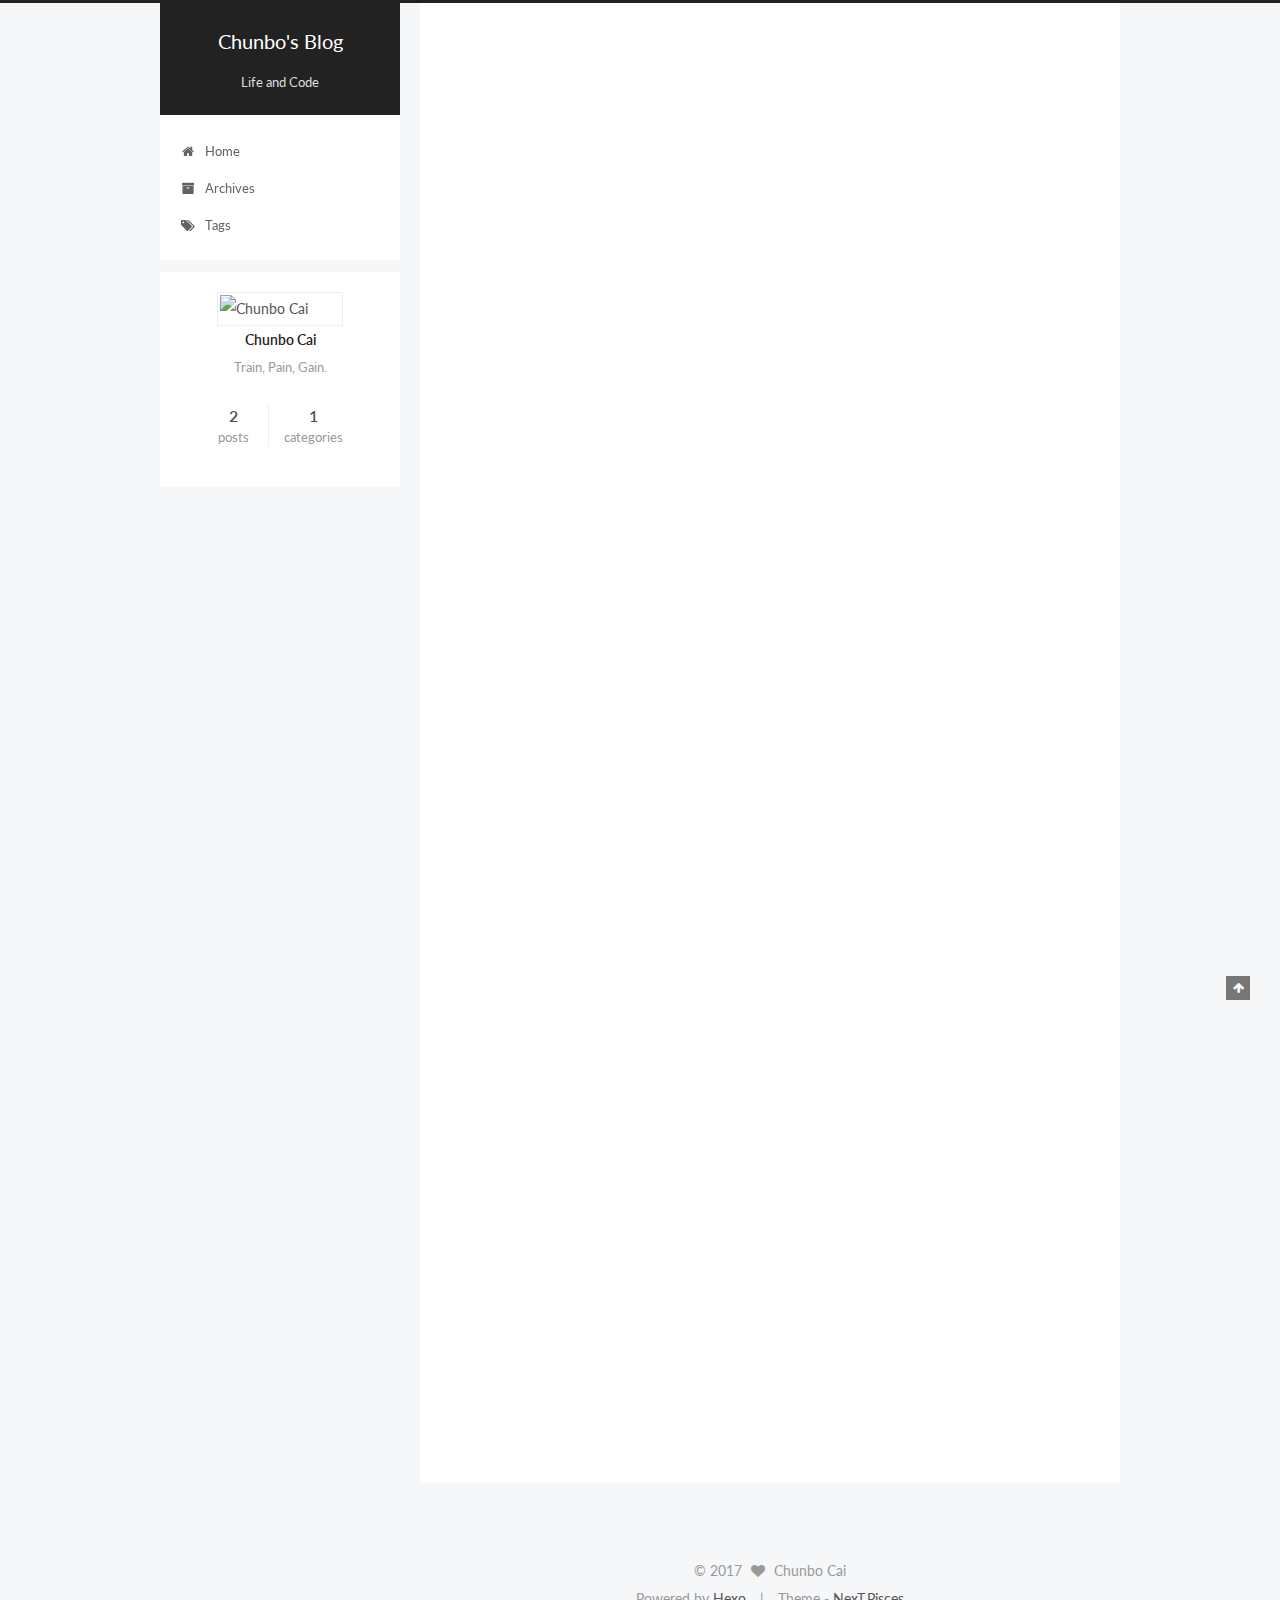
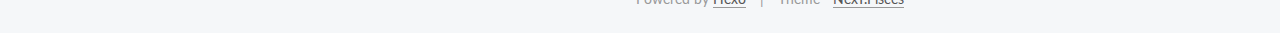
==== index.html @ be160023 "Site updated: 2017-03-12 15:28:43" ====
<!doctype html>



  


<html class="theme-next pisces use-motion" lang="en">
<head>
  <meta charset="UTF-8"/>
<meta http-equiv="X-UA-Compatible" content="IE=edge" />
<meta name="viewport" content="width=device-width, initial-scale=1, maximum-scale=1"/>



<meta http-equiv="Cache-Control" content="no-transform" />
<meta http-equiv="Cache-Control" content="no-siteapp" />















  
  
  <link href="/lib/fancybox/source/jquery.fancybox.css?v=2.1.5" rel="stylesheet" type="text/css" />




  
  
  
  

  
    
    
  

  

  

  

  

  
    
    
    <link href="//fonts.googleapis.com/css?family=Lato:300,300italic,400,400italic,700,700italic&subset=latin,latin-ext" rel="stylesheet" type="text/css">
  






<link href="/lib/font-awesome/css/font-awesome.min.css?v=4.6.2" rel="stylesheet" type="text/css" />

<link href="/css/main.css?v=5.1.0" rel="stylesheet" type="text/css" />


  <meta name="keywords" content="Hexo, NexT" />








  <link rel="shortcut icon" type="image/x-icon" href="/favicon.ico?v=5.1.0" />






<meta name="description" content="Train, Pain, Gain.">
<meta property="og:type" content="website">
<meta property="og:title" content="Chunbo's Blog">
<meta property="og:url" content="git@github.com:chunbos/chunbos.github.io.git/index.html">
<meta property="og:site_name" content="Chunbo's Blog">
<meta property="og:description" content="Train, Pain, Gain.">
<meta name="twitter:card" content="summary">
<meta name="twitter:title" content="Chunbo's Blog">
<meta name="twitter:description" content="Train, Pain, Gain.">



<script type="text/javascript" id="hexo.configurations">
  var NexT = window.NexT || {};
  var CONFIG = {
    root: '/',
    scheme: 'Pisces',
    sidebar: {"position":"left","display":"post","offset":12,"offset_float":0,"b2t":false,"scrollpercent":false},
    fancybox: true,
    motion: true,
    duoshuo: {
      userId: '0',
      author: 'Author'
    },
    algolia: {
      applicationID: '',
      apiKey: '',
      indexName: '',
      hits: {"per_page":10},
      labels: {"input_placeholder":"Search for Posts","hits_empty":"We didn't find any results for the search: ${query}","hits_stats":"${hits} results found in ${time} ms"}
    }
  };
</script>



  <link rel="canonical" href="git@github.com:chunbos/chunbos.github.io.git/"/>





  <title> Chunbo's Blog </title>
</head>

<body itemscope itemtype="http://schema.org/WebPage" lang="en">

  














  
  
    
  

  <div class="container one-collumn sidebar-position-left 
   page-home 
 ">
    <div class="headband"></div>

    <header id="header" class="header" itemscope itemtype="http://schema.org/WPHeader">
      <div class="header-inner"><div class="site-brand-wrapper">
  <div class="site-meta ">
    

    <div class="custom-logo-site-title">
      <a href="/"  class="brand" rel="start">
        <span class="logo-line-before"><i></i></span>
        <span class="site-title">Chunbo's Blog</span>
        <span class="logo-line-after"><i></i></span>
      </a>
    </div>
      
        <p class="site-subtitle">Life and Code</p>
      
  </div>

  <div class="site-nav-toggle">
    <button>
      <span class="btn-bar"></span>
      <span class="btn-bar"></span>
      <span class="btn-bar"></span>
    </button>
  </div>
</div>

<nav class="site-nav">
  

  
    <ul id="menu" class="menu">
      
        
        <li class="menu-item menu-item-home">
          <a href="/" rel="section">
            
              <i class="menu-item-icon fa fa-fw fa-home"></i> <br />
            
            Home
          </a>
        </li>
      
        
        <li class="menu-item menu-item-archives">
          <a href="/archives" rel="section">
            
              <i class="menu-item-icon fa fa-fw fa-archive"></i> <br />
            
            Archives
          </a>
        </li>
      
        
        <li class="menu-item menu-item-tags">
          <a href="/tags" rel="section">
            
              <i class="menu-item-icon fa fa-fw fa-tags"></i> <br />
            
            Tags
          </a>
        </li>
      

      
    </ul>
  

  
</nav>



 </div>
    </header>

    <main id="main" class="main">
      <div class="main-inner">
        <div class="content-wrap">
          <div id="content" class="content">
            
  <section id="posts" class="posts-expand">
    
      

  

  
  
  

  <article class="post post-type-normal " itemscope itemtype="http://schema.org/Article">
    <link itemprop="mainEntityOfPage" href="git@github.com:chunbos/chunbos.github.io.git/2017/03/11/hello/">

    <span hidden itemprop="author" itemscope itemtype="http://schema.org/Person">
      <meta itemprop="name" content="Chunbo Cai">
      <meta itemprop="description" content="">
      <meta itemprop="image" content="https://ooo.0o0.ooo/2017/03/12/58c4f03926386.jpg">
    </span>

    <span hidden itemprop="publisher" itemscope itemtype="http://schema.org/Organization">
      <meta itemprop="name" content="Chunbo's Blog">
    </span>

    
      <header class="post-header">

        
        
          <h1 class="post-title" itemprop="name headline">
            
            
              
                
                <a class="post-title-link" href="/2017/03/11/hello/" itemprop="url">
                  hello
                </a>
              
            
          </h1>
        

        <div class="post-meta">
          <span class="post-time">
            
              <span class="post-meta-item-icon">
                <i class="fa fa-calendar-o"></i>
              </span>
              
                <span class="post-meta-item-text">Posted on</span>
              
              <time title="Post created" itemprop="dateCreated datePublished" datetime="2017-03-11T21:21:13+08:00">
                2017-03-11
              </time>
            

            

            
          </span>

          
            <span class="post-category" >
            
              <span class="post-meta-divider">|</span>
            
              <span class="post-meta-item-icon">
                <i class="fa fa-folder-o"></i>
              </span>
              
                <span class="post-meta-item-text">In</span>
              
              
                <span itemprop="about" itemscope itemtype="http://schema.org/Thing">
                  <a href="/categories/2017（默认分类）/" itemprop="url" rel="index">
                    <span itemprop="name">2017（默认分类）</span>
                  </a>
                </span>

                
                
              
            </span>
          

          
            
              <span class="post-comments-count">
                <span class="post-meta-divider">|</span>
                <span class="post-meta-item-icon">
                  <i class="fa fa-comment-o"></i>
                </span>
                <a href="/2017/03/11/hello/#comments" itemprop="discussionUrl">
                  <span class="post-comments-count ds-thread-count" data-thread-key="2017/03/11/hello/" itemprop="commentCount"></span>
                </a>
              </span>
            
          

          
          

          

          

          

        </div>
      </header>
    


    <div class="post-body" itemprop="articleBody">

      
      

      
        
          今天是我搭建自己博客的第一天，请多多关注我哟！
          <!--noindex-->
          <div class="post-button text-center">
            <a class="btn" href="/2017/03/11/hello/">
              Read more &raquo;
            </a>
          </div>
          <!--/noindex-->
        
      
    </div>

    <div>
      
    </div>

    <div>
      
    </div>


    <footer class="post-footer">
      

      

      

      
      
        <div class="post-eof"></div>
      
    </footer>
  </article>


    
      

  

  
  
  

  <article class="post post-type-normal " itemscope itemtype="http://schema.org/Article">
    <link itemprop="mainEntityOfPage" href="git@github.com:chunbos/chunbos.github.io.git/2017/03/11/hello-world/">

    <span hidden itemprop="author" itemscope itemtype="http://schema.org/Person">
      <meta itemprop="name" content="Chunbo Cai">
      <meta itemprop="description" content="">
      <meta itemprop="image" content="https://ooo.0o0.ooo/2017/03/12/58c4f03926386.jpg">
    </span>

    <span hidden itemprop="publisher" itemscope itemtype="http://schema.org/Organization">
      <meta itemprop="name" content="Chunbo's Blog">
    </span>

    
      <header class="post-header">

        
        
          <h1 class="post-title" itemprop="name headline">
            
            
              
                
                <a class="post-title-link" href="/2017/03/11/hello-world/" itemprop="url">
                  Hello World
                </a>
              
            
          </h1>
        

        <div class="post-meta">
          <span class="post-time">
            
              <span class="post-meta-item-icon">
                <i class="fa fa-calendar-o"></i>
              </span>
              
                <span class="post-meta-item-text">Posted on</span>
              
              <time title="Post created" itemprop="dateCreated datePublished" datetime="2017-03-11T20:19:27+08:00">
                2017-03-11
              </time>
            

            

            
          </span>

          

          
            
              <span class="post-comments-count">
                <span class="post-meta-divider">|</span>
                <span class="post-meta-item-icon">
                  <i class="fa fa-comment-o"></i>
                </span>
                <a href="/2017/03/11/hello-world/#comments" itemprop="discussionUrl">
                  <span class="post-comments-count ds-thread-count" data-thread-key="2017/03/11/hello-world/" itemprop="commentCount"></span>
                </a>
              </span>
            
          

          
          

          

          

          

        </div>
      </header>
    


    <div class="post-body" itemprop="articleBody">

      
      

      
        
          
            <p>Welcome to <a href="https://hexo.io/" target="_blank" rel="external">Hexo</a>! This is your very first post. Check <a href="https://hexo.io/docs/" target="_blank" rel="external">documentation</a> for more info. If you get any problems when using Hexo, you can find the answer in <a href="https://hexo.io/docs/troubleshooting.html" target="_blank" rel="external">troubleshooting</a> or you can ask me on <a href="https://github.com/hexojs/hexo/issues" target="_blank" rel="external">GitHub</a>.</p>
<h2 id="Quick-Start"><a href="#Quick-Start" class="headerlink" title="Quick Start"></a>Quick Start</h2><h3 id="Create-a-new-post"><a href="#Create-a-new-post" class="headerlink" title="Create a new post"></a>Create a new post</h3><figure class="highlight bash"><table><tr><td class="gutter"><pre><div class="line">1</div></pre></td><td class="code"><pre><div class="line">$ hexo new <span class="string">"My New Post"</span></div></pre></td></tr></table></figure>
<p>More info: <a href="https://hexo.io/docs/writing.html" target="_blank" rel="external">Writing</a></p>
<h3 id="Run-server"><a href="#Run-server" class="headerlink" title="Run server"></a>Run server</h3><figure class="highlight bash"><table><tr><td class="gutter"><pre><div class="line">1</div></pre></td><td class="code"><pre><div class="line">$ hexo server</div></pre></td></tr></table></figure>
<p>More info: <a href="https://hexo.io/docs/server.html" target="_blank" rel="external">Server</a></p>
<h3 id="Generate-static-files"><a href="#Generate-static-files" class="headerlink" title="Generate static files"></a>Generate static files</h3><figure class="highlight bash"><table><tr><td class="gutter"><pre><div class="line">1</div></pre></td><td class="code"><pre><div class="line">$ hexo generate</div></pre></td></tr></table></figure>
<p>More info: <a href="https://hexo.io/docs/generating.html" target="_blank" rel="external">Generating</a></p>
<h3 id="Deploy-to-remote-sites"><a href="#Deploy-to-remote-sites" class="headerlink" title="Deploy to remote sites"></a>Deploy to remote sites</h3><figure class="highlight bash"><table><tr><td class="gutter"><pre><div class="line">1</div></pre></td><td class="code"><pre><div class="line">$ hexo deploy</div></pre></td></tr></table></figure>
<p>More info: <a href="https://hexo.io/docs/deployment.html" target="_blank" rel="external">Deployment</a></p>

          
        
      
    </div>

    <div>
      
    </div>

    <div>
      
    </div>


    <footer class="post-footer">
      

      

      

      
      
        <div class="post-eof"></div>
      
    </footer>
  </article>


    
  </section>

  

          
          </div>
          


          

        </div>
        
          
  
  <div class="sidebar-toggle">
    <div class="sidebar-toggle-line-wrap">
      <span class="sidebar-toggle-line sidebar-toggle-line-first"></span>
      <span class="sidebar-toggle-line sidebar-toggle-line-middle"></span>
      <span class="sidebar-toggle-line sidebar-toggle-line-last"></span>
    </div>
  </div>

  <aside id="sidebar" class="sidebar">
    <div class="sidebar-inner">

      

      

      <section class="site-overview sidebar-panel sidebar-panel-active">
        <div class="site-author motion-element" itemprop="author" itemscope itemtype="http://schema.org/Person">
          <img class="site-author-image" itemprop="image"
               src="https://ooo.0o0.ooo/2017/03/12/58c4f03926386.jpg"
               alt="Chunbo Cai" />
          <p class="site-author-name" itemprop="name">Chunbo Cai</p>
           
              <p class="site-description motion-element" itemprop="description">Train, Pain, Gain.</p>
          
        </div>
        <nav class="site-state motion-element">

          
            <div class="site-state-item site-state-posts">
              <a href="/archives">
                <span class="site-state-item-count">2</span>
                <span class="site-state-item-name">posts</span>
              </a>
            </div>
          

          
            
            
            <div class="site-state-item site-state-categories">
              
                <span class="site-state-item-count">1</span>
                <span class="site-state-item-name">categories</span>
              
            </div>
          

          

        </nav>

        

        <div class="links-of-author motion-element">
          
        </div>

        
        

        
        

        


      </section>

      

      

    </div>
  </aside>


        
      </div>
    </main>

    <footer id="footer" class="footer">
      <div class="footer-inner">
        <div class="copyright" >
  
  &copy; 
  <span itemprop="copyrightYear">2017</span>
  <span class="with-love">
    <i class="fa fa-heart"></i>
  </span>
  <span class="author" itemprop="copyrightHolder">Chunbo Cai</span>
</div>


<div class="powered-by">
  Powered by <a class="theme-link" href="https://hexo.io">Hexo</a>
</div>

<div class="theme-info">
  Theme -
  <a class="theme-link" href="https://github.com/iissnan/hexo-theme-next">
    NexT.Pisces
  </a>
</div>


        

        
      </div>
    </footer>

    
      <div class="back-to-top">
        <i class="fa fa-arrow-up"></i>
        
      </div>
    
    
  </div>

  

<script type="text/javascript">
  if (Object.prototype.toString.call(window.Promise) !== '[object Function]') {
    window.Promise = null;
  }
</script>









  




  
  <script type="text/javascript" src="/lib/jquery/index.js?v=2.1.3"></script>

  
  <script type="text/javascript" src="/lib/fastclick/lib/fastclick.min.js?v=1.0.6"></script>

  
  <script type="text/javascript" src="/lib/jquery_lazyload/jquery.lazyload.js?v=1.9.7"></script>

  
  <script type="text/javascript" src="/lib/velocity/velocity.min.js?v=1.2.1"></script>

  
  <script type="text/javascript" src="/lib/velocity/velocity.ui.min.js?v=1.2.1"></script>

  
  <script type="text/javascript" src="/lib/fancybox/source/jquery.fancybox.pack.js?v=2.1.5"></script>


  


  <script type="text/javascript" src="/js/src/utils.js?v=5.1.0"></script>

  <script type="text/javascript" src="/js/src/motion.js?v=5.1.0"></script>



  
  


  <script type="text/javascript" src="/js/src/affix.js?v=5.1.0"></script>

  <script type="text/javascript" src="/js/src/schemes/pisces.js?v=5.1.0"></script>



  

  


  <script type="text/javascript" src="/js/src/bootstrap.js?v=5.1.0"></script>



  

  
    
  

  <script type="text/javascript">
    var duoshuoQuery = {short_name:"chunbos.duoshuo.com"};
    (function() {
      var ds = document.createElement('script');
      ds.type = 'text/javascript';ds.async = true;
      ds.id = 'duoshuo-script';
      ds.src = (document.location.protocol == 'https:' ? 'https:' : 'http:') + '//static.duoshuo.com/embed.js';
      ds.charset = 'UTF-8';
      (document.getElementsByTagName('head')[0]
      || document.getElementsByTagName('body')[0]).appendChild(ds);
    })();
  </script>

  
    
    
    <script src="/lib/ua-parser-js/dist/ua-parser.min.js?v=0.7.9"></script>
    <script src="/js/src/hook-duoshuo.js"></script>
  













  
  

  

  

  

  


  

</body>
</html>
---- css/main.css ----
/* normalize.css v3.0.2 | MIT License | git.io/normalize */
html {
  font-family: sans-serif; /* 1 */
  -ms-text-size-adjust: 100%; /* 2 */
  -webkit-text-size-adjust: 100%; /* 2 */
}
body {
  margin: 0;
}
article,
aside,
details,
figcaption,
figure,
footer,
header,
hgroup,
main,
menu,
nav,
section,
summary {
  display: block;
}
audio,
canvas,
progress,
video {
  display: inline-block; /* 1 */
  vertical-align: baseline; /* 2 */
}
audio:not([controls]) {
  display: none;
  height: 0;
}
[hidden],
template {
  display: none;
}
a {
  background-color: transparent;
}
a:active,
a:hover {
  outline: 0;
}
abbr[title] {
  border-bottom: 1px dotted;
}
b,
strong {
  font-weight: bold;
}
dfn {
  font-style: italic;
}
h1 {
  font-size: 2em;
  margin: 0.67em 0;
}
mark {
  background: #ff0;
  color: #000;
}
small {
  font-size: 80%;
}
sub,
sup {
  font-size: 75%;
  line-height: 0;
  position: relative;
  vertical-align: baseline;
}
sup {
  top: -0.5em;
}
sub {
  bottom: -0.25em;
}
img {
  border: 0;
}
svg:not(:root) {
  overflow: hidden;
}
figure {
  margin: 1em 40px;
}
hr {
  -moz-box-sizing: content-box;
  box-sizing: content-box;
  height: 0;
}
pre {
  overflow: auto;
}
code,
kbd,
pre,
samp {
  font-family: monospace, monospace;
  font-size: 1em;
}
button,
input,
optgroup,
select,
textarea {
  color: inherit; /* 1 */
  font: inherit; /* 2 */
  margin: 0; /* 3 */
}
button {
  overflow: visible;
}
button,
select {
  text-transform: none;
}
button,
html input[type="button"],
input[type="reset"],
input[type="submit"] {
  -webkit-appearance: button; /* 2 */
  cursor: pointer; /* 3 */
}
button[disabled],
html input[disabled] {
  cursor: default;
}
button::-moz-focus-inner,
input::-moz-focus-inner {
  border: 0;
  padding: 0;
}
input {
  line-height: normal;
}
input[type="checkbox"],
input[type="radio"] {
  box-sizing: border-box; /* 1 */
  padding: 0; /* 2 */
}
input[type="number"]::-webkit-inner-spin-button,
input[type="number"]::-webkit-outer-spin-button {
  height: auto;
}
input[type="search"] {
  -webkit-appearance: textfield; /* 1 */
  -moz-box-sizing: content-box;
  -webkit-box-sizing: content-box; /* 2 */
  box-sizing: content-box;
}
input[type="search"]::-webkit-search-cancel-button,
input[type="search"]::-webkit-search-decoration {
  -webkit-appearance: none;
}
fieldset {
  border: 1px solid #c0c0c0;
  margin: 0 2px;
  padding: 0.35em 0.625em 0.75em;
}
legend {
  border: 0; /* 1 */
  padding: 0; /* 2 */
}
textarea {
  overflow: auto;
}
optgroup {
  font-weight: bold;
}
table {
  border-collapse: collapse;
  border-spacing: 0;
}
td,
th {
  padding: 0;
}
::selection {
  background: #262a30;
  color: #fff;
}
body {
  position: relative;
  font-family: 'Lato', "PingFang SC", "Microsoft YaHei", sans-serif;
  font-size: 14px;
  line-height: 2;
  color: #555;
  background: #f5f7f9;
}
@media (max-width: 767px) {
  body {
    padding-right: 0 !important;
  }
}
@media (min-width: 768px) and (max-width: 991px) {
  body {
    padding-right: 0 !important;
  }
}
@media (min-width: 1600px) {
  body {
    font-size: 16px;
  }
}
h1,
h2,
h3,
h4,
h5,
h6 {
  margin: 0;
  padding: 0;
  font-weight: bold;
  line-height: 1.5;
  font-family: 'Lato', "PingFang SC", "Microsoft YaHei", sans-serif;
}
h2,
h3,
h4,
h5,
h6 {
  margin: 20px 0 15px;
}
h1 {
  font-size: 22px;
}
@media (max-width: 767px) {
  h1 {
    font-size: 18px;
  }
}
h2 {
  font-size: 20px;
}
@media (max-width: 767px) {
  h2 {
    font-size: 16px;
  }
}
h3 {
  font-size: 18px;
}
@media (max-width: 767px) {
  h3 {
    font-size: 14px;
  }
}
h4 {
  font-size: 16px;
}
@media (max-width: 767px) {
  h4 {
    font-size: 12px;
  }
}
h5 {
  font-size: 14px;
}
@media (max-width: 767px) {
  h5 {
    font-size: 10px;
  }
}
h6 {
  font-size: 12px;
}
@media (max-width: 767px) {
  h6 {
    font-size: 8px;
  }
}
p {
  margin: 0 0 25px 0;
}
a {
  color: #555;
  text-decoration: none;
  border-bottom: 1px solid #999;
  word-wrap: break-word;
}
a:hover {
  color: #222;
  border-bottom-color: #222;
}
blockquote {
  margin: 0;
  padding: 0;
}
img {
  display: block;
  margin: auto;
  max-width: 100%;
  height: auto;
}
hr {
  margin: 40px 0;
  height: 3px;
  border: none;
  background-color: #ddd;
  background-image: repeating-linear-gradient(-45deg, #fff, #fff 4px, transparent 4px, transparent 8px);
}
blockquote {
  padding: 0 15px;
  color: #666;
  border-left: 4px solid #ddd;
}
blockquote cite::before {
  content: "-";
  padding: 0 5px;
}
dt {
  font-weight: 700;
}
dd {
  margin: 0;
  padding: 0;
}
.text-left {
  text-align: left;
}
.text-center {
  text-align: center;
}
.text-right {
  text-align: right;
}
.text-justify {
  text-align: justify;
}
.text-nowrap {
  white-space: nowrap;
}
.text-lowercase {
  text-transform: lowercase;
}
.text-uppercase {
  text-transform: uppercase;
}
.text-capitalize {
  text-transform: capitalize;
}
.center-block {
  display: block;
  margin-left: auto;
  margin-right: auto;
}
.clearfix:before,
.clearfix:after {
  content: " ";
  display: table;
}
.clearfix:after {
  clear: both;
}
.pullquote {
  width: 45%;
}
.pullquote.left {
  float: left;
  margin-left: 5px;
  margin-right: 10px;
}
.pullquote.right {
  float: right;
  margin-left: 10px;
  margin-right: 5px;
}
.affix.affix.affix {
  position: fixed;
}
.translation {
  margin-top: -20px;
  font-size: 14px;
  color: #999;
}
.scrollbar-measure {
  width: 100px;
  height: 100px;
  overflow: scroll;
  position: absolute;
  top: -9999px;
}
.use-motion .motion-element {
  opacity: 0;
}
table {
  margin: 20px 0;
  width: 100%;
  border-collapse: collapse;
  border-spacing: 0;
  border: 1px solid #ddd;
  font-size: 14px;
  table-layout: fixed;
  word-wrap: break-all;
}
table>tbody>tr:nth-of-type(odd) {
  background-color: #f9f9f9;
}
table>tbody>tr:hover {
  background-color: #f5f5f5;
}
caption,
th,
td {
  padding: 8px;
  text-align: left;
  vertical-align: middle;
  font-weight: normal;
}
th,
td {
  border-bottom: 3px solid #ddd;
  border-right: 1px solid #eee;
}
th {
  padding-bottom: 10px;
  font-weight: 700;
}
td {
  border-bottom-width: 1px;
}
html,
body {
  height: 100%;
}
.container {
  position: relative;
  min-height: 100%;
}
.header-inner {
  margin: 0 auto;
  padding: 100px 0 70px;
  width: 700px;
}
@media (min-width: 1600px) {
  .container .header-inner {
    width: 900px;
  }
}
.main {
  padding-bottom: 150px;
}
.main-inner {
  margin: 0 auto;
  width: 700px;
}
@media (min-width: 1600px) {
  .container .main-inner {
    width: 900px;
  }
}
.footer {
  position: absolute;
  left: 0;
  bottom: 0;
  width: 100%;
  min-height: 50px;
}
.footer-inner {
  box-sizing: border-box;
  margin: 20px auto;
  width: 700px;
}
@media (min-width: 1600px) {
  .container .footer-inner {
    width: 900px;
  }
}
pre,
.highlight {
  overflow: auto;
  margin: 20px 0;
  padding: 0;
  font-size: 13px;
  color: #4d4d4c;
  background: #f7f7f7;
  line-height: 1.6;
}
pre,
code {
  font-family: consolas, Menlo, "PingFang SC", "Microsoft YaHei", monospace;
}
code {
  padding: 2px 4px;
  word-wrap: break-word;
  color: #555;
  background: #eee;
  border-radius: 3px;
  font-size: 13px;
}
pre code {
  padding: 0;
  color: #4d4d4c;
  background: none;
  text-shadow: none;
}
.highlight {
  border-radius: 1px;
}
.highlight pre {
  border: none;
  margin: 0;
  padding: 10px 0;
}
.highlight table {
  margin: 0;
  width: auto;
  border: none;
}
.highlight td {
  border: none;
  padding: 0;
}
.highlight figcaption {
  font-size: 1em;
  color: #4d4d4c;
  line-height: 1em;
  margin-bottom: 1em;
}
.highlight figcaption:before,
.highlight figcaption:after {
  content: " ";
  display: table;
}
.highlight figcaption:after {
  clear: both;
}
.highlight figcaption a {
  float: right;
  color: #4d4d4c;
}
.highlight figcaption a:hover {
  border-bottom-color: #4d4d4c;
}
.highlight .gutter pre {
  padding-left: 10px;
  padding-right: 10px;
  color: #869194;
  text-align: right;
  background-color: #eff2f3;
}
.highlight .code pre {
  padding-left: 10px;
  padding-right: 10px;
  background-color: #f7f7f7;
}
.highlight .line {
  height: 20px;
}
.gutter {
  -webkit-user-select: none;
  -moz-user-select: none;
  -ms-user-select: none;
  user-select: none;
}
.gist table {
  width: auto;
}
.gist table td {
  border: none;
}
pre .deletion {
  background: #fdd;
}
pre .addition {
  background: #dfd;
}
pre .meta {
  color: #8959a8;
}
pre .comment {
  color: #8e908c;
}
pre .variable,
pre .attribute,
pre .tag,
pre .regexp,
pre .ruby .constant,
pre .xml .tag .title,
pre .xml .pi,
pre .xml .doctype,
pre .html .doctype,
pre .css .id,
pre .css .class,
pre .css .pseudo {
  color: #c82829;
}
pre .number,
pre .preprocessor,
pre .built_in,
pre .literal,
pre .params,
pre .constant,
pre .command {
  color: #f5871f;
}
pre .ruby .class .title,
pre .css .rules .attribute,
pre .string,
pre .value,
pre .inheritance,
pre .header,
pre .ruby .symbol,
pre .xml .cdata,
pre .special,
pre .number,
pre .formula {
  color: #718c00;
}
pre .title,
pre .css .hexcolor {
  color: #3e999f;
}
pre .function,
pre .python .decorator,
pre .python .title,
pre .ruby .function .title,
pre .ruby .title .keyword,
pre .perl .sub,
pre .javascript .title,
pre .coffeescript .title {
  color: #4271ae;
}
pre .keyword,
pre .javascript .function {
  color: #8959a8;
}
.full-image.full-image.full-image {
  border: none;
  max-width: 100%;
  width: auto;
  margin: 20px auto;
}
@media (min-width: 992px) {
  .full-image.full-image.full-image {
    max-width: none;
    width: 118%;
    margin: 0 -9%;
  }
}
.blockquote-center,
.page-home .post-type-quote blockquote,
.page-post-detail .post-type-quote blockquote {
  position: relative;
  margin: 40px 0;
  padding: 0;
  border-left: none;
  text-align: center;
}
.blockquote-center::before,
.page-home .post-type-quote blockquote::before,
.page-post-detail .post-type-quote blockquote::before,
.blockquote-center::after,
.page-home .post-type-quote blockquote::after,
.page-post-detail .post-type-quote blockquote::after {
  position: absolute;
  content: ' ';
  display: block;
  width: 100%;
  height: 24px;
  opacity: 0.2;
  background-repeat: no-repeat;
  background-position: 0 -6px;
  background-size: 22px 22px;
}
.blockquote-center::before,
.page-home .post-type-quote blockquote::before,
.page-post-detail .post-type-quote blockquote::before {
  top: -20px;
  background-image: url("../images/quote-l.svg");
  border-top: 1px solid #ccc;
}
.blockquote-center::after,
.page-home .post-type-quote blockquote::after,
.page-post-detail .post-type-quote blockquote::after {
  bottom: -20px;
  background-image: url("../images/quote-r.svg");
  border-bottom: 1px solid #ccc;
  background-position: 100% 8px;
}
.blockquote-center p,
.page-home .post-type-quote blockquote p,
.page-post-detail .post-type-quote blockquote p,
.blockquote-center div,
.page-home .post-type-quote blockquote div,
.page-post-detail .post-type-quote blockquote div {
  text-align: center;
}
.post .post-body .group-picture img {
  box-sizing: border-box;
  padding: 0 3px;
  border: none;
}
.post .group-picture-row {
  overflow: hidden;
  margin-top: 6px;
}
.post .group-picture-row:first-child {
  margin-top: 0;
}
.post .group-picture-column {
  float: left;
}
.page-post-detail .post-body .group-picture-column {
  float: none;
  margin-top: 10px;
  width: auto !important;
}
.page-post-detail .post-body .group-picture-column img {
  margin: 0 auto;
}
.page-archive .group-picture-container {
  overflow: hidden;
}
.page-archive .group-picture-row {
  float: left;
}
.page-archive .group-picture-row:first-child {
  margin-top: 6px;
}
.page-archive .group-picture-column {
  max-width: 150px;
  max-height: 150px;
}
.note {
  padding: 20px;
  margin: 20px 0;
  border: 1px solid #eee;
  border-left-width: 5px;
  border-radius: 3px;
}
.note h2,
.note h3,
.note h4,
.note h5,
.note h6 {
  margin-top: 0;
  margin-bottom: 5px;
}
.note p:last-child {
  margin-bottom: 0;
}
.note code {
  border-radius: 3px;
}
.note+.note {
  margin-top: -5px;
}
.default {
  border-left-color: #777;
}
.default h2,
.default h3,
.default h4,
.default h5,
.default h6 {
  color: #777;
}
.primary {
  border-left-color: #428bca;
}
.primary h2,
.primary h3,
.primary h4,
.primary h5,
.primary h6 {
  color: #428bca;
}
.success {
  border-left-color: #5cb85c;
}
.success h2,
.success h3,
.success h4,
.success h5,
.success h6 {
  color: #5cb85c;
}
.danger {
  border-left-color: #d9534f;
}
.danger h2,
.danger h3,
.danger h4,
.danger h5,
.danger h6 {
  color: #d9534f;
}
.warning {
  border-left-color: #f0ad4e;
}
.warning h2,
.warning h3,
.warning h4,
.warning h5,
.warning h6 {
  color: #f0ad4e;
}
.info {
  border-left-color: #5bc0de;
}
.info h2,
.info h3,
.info h4,
.info h5,
.info h6 {
  color: #5bc0de;
}
.exturl {
  background-color: transparent;
  cursor: pointer;
  border-bottom: 1px solid #999;
}
.exturl .fa {
  font-size: 14px;
}
.exturl:active,
.exturl:hover {
  outline: 0;
  color: #222;
  border-bottom-color: #222;
}
.btn {
  display: inline-block;
  padding: 0 20px;
  font-size: 14px;
  color: #fff;
  background: #222;
  border: 2px solid #555;
  text-decoration: none;
  border-radius: 0;
  transition-property: background-color;
  transition-duration: 0.2s;
  transition-timing-function: ease-in-out;
  transition-delay: 0s;
}
.btn:hover,
.post-button .btn:hover {
  border-color: #222;
  color: #fff;
  background: #222;
}
.btn-bar {
  display: block;
  width: 22px;
  height: 2px;
  background: #555;
  border-radius: 1px;
}
.btn-bar+.btn-bar {
  margin-top: 4px;
}
.pagination {
  margin: 120px 0 40px;
  text-align: center;
  border-top: 1px solid #eee;
}
.page-number-basic,
.pagination .prev,
.pagination .next,
.pagination .page-number,
.pagination .space {
  display: inline-block;
  position: relative;
  top: -1px;
  margin: 0 10px;
  padding: 0 10px;
  line-height: 30px;
}
@media (max-width: 767px) {
  .page-number-basic,
  .pagination .prev,
  .pagination .next,
  .pagination .page-number,
  .pagination .space {
    margin: 0 5px;
  }
}
.pagination .prev,
.pagination .next,
.pagination .page-number {
  border-bottom: 0;
  border-top: 1px solid #eee;
  transition-property: border-color;
  transition-duration: 0.2s;
  transition-timing-function: ease-in-out;
  transition-delay: 0s;
}
.pagination .prev:hover,
.pagination .next:hover,
.pagination .page-number:hover {
  border-top-color: #222;
}
.pagination .space {
  padding: 0;
  margin: 0;
}
.pagination .prev {
  margin-left: 0;
}
.pagination .next {
  margin-right: 0;
}
.pagination .page-number.current {
  color: #fff;
  background: #ccc;
  border-top-color: #ccc;
}
@media (max-width: 767px) {
  .pagination {
    border-top: none;
  }
  .pagination .prev,
  .pagination .next,
  .pagination .page-number {
    margin-bottom: 10px;
    border-top: 0;
    border-bottom: 1px solid #eee;
  }
  .pagination .prev:hover,
  .pagination .next:hover,
  .pagination .page-number:hover {
    border-bottom-color: #222;
  }
}
.comments {
  margin: 60px 20px 0;
}
.tag-cloud {
  text-align: center;
}
.tag-cloud a {
  display: inline-block;
  margin: 10px;
}
.back-to-top {
  box-sizing: border-box;
  position: fixed;
  bottom: -100px;
  right: 30px;
  z-index: 1050;
  padding: 0 6px;
  width: 24px;
  background: #222;
  font-size: 12px;
  opacity: 0.6;
  color: #fff;
  cursor: pointer;
  text-align: center;
  -webkit-transform: translateZ(0);
  transition-property: bottom;
  transition-duration: 0.2s;
  transition-timing-function: ease-in-out;
  transition-delay: 0s;
}
@media (max-width: 767px) {
  .back-to-top {
    display: none;
  }
}
@media (min-width: 768px) and (max-width: 991px) {
  .back-to-top {
    display: none;
  }
}
.back-to-top.back-to-top-on {
  bottom: 30px;
}
.header {
  background: #fff;
}
.header-inner {
  position: relative;
}
.headband {
  height: 3px;
  background: #222;
}
.site-meta {
  margin: 0;
  text-align: center;
}
@media (max-width: 767px) {
  .site-meta {
    text-align: center;
  }
}
.brand {
  position: relative;
  display: inline-block;
  padding: 0 40px;
  color: #fff;
  background: #222;
  border-bottom: none;
}
.brand:hover {
  color: #fff;
}
.logo {
  display: inline-block;
  margin-right: 5px;
  line-height: 36px;
  vertical-align: top;
}
.site-title {
  display: inline-block;
  vertical-align: top;
  line-height: 36px;
  font-size: 20px;
  font-weight: normal;
  font-family: 'Lato', "PingFang SC", "Microsoft YaHei", sans-serif;
}
.site-subtitle {
  margin-top: 10px;
  font-size: 13px;
  color: #ddd;
}
.use-motion .brand {
  opacity: 0;
}
.use-motion .logo,
.use-motion .site-title,
.use-motion .site-subtitle {
  opacity: 0;
  position: relative;
  top: -10px;
}
.site-nav-toggle {
  display: none;
  position: absolute;
  top: 10px;
  left: 10px;
}
@media (max-width: 767px) {
  .site-nav-toggle {
    display: block;
  }
}
.site-nav-toggle button {
  margin-top: 2px;
  padding: 9px 10px;
  background: transparent;
  border: none;
}
@media (max-width: 767px) {
  .site-nav {
    display: none;
    margin: 0 -10px;
    padding: 0 10px;
    clear: both;
    border-top: 1px solid #ddd;
  }
}
@media (min-width: 768px) and (max-width: 991px) {
  .site-nav {
    display: block !important;
  }
}
@media (min-width: 992px) {
  .site-nav {
    display: block !important;
  }
}
.menu {
  margin-top: 20px;
  padding-left: 0;
  text-align: center;
}
.menu .menu-item {
  display: inline-block;
  margin: 0 10px;
  list-style: none;
}
@media screen and (max-width: 767px) {
  .menu .menu-item {
    margin-top: 10px;
  }
}
.menu .menu-item a {
  display: block;
  font-size: 13px;
  line-height: inherit;
  border-bottom: 1px solid transparent;
  transition-property: border-color;
  transition-duration: 0.2s;
  transition-timing-function: ease-in-out;
  transition-delay: 0s;
}
.menu .menu-item a:hover,
.menu-item-active a {
  border-bottom-color: #222;
}
.menu .menu-item .fa {
  margin-right: 5px;
}
.use-motion .menu-item {
  opacity: 0;
}
.post-body {
  font-family: 'Lato', "PingFang SC", "Microsoft YaHei", sans-serif;
}
@media (max-width: 767px) {
  .post-body {
    word-break: break-word;
  }
}
.post-body .fancybox img {
  display: block !important;
  margin: 0 auto;
  cursor: pointer;
  cursor: zoom-in;
  cursor: -webkit-zoom-in;
}
.post-body .image-caption,
.post-body .figure .caption {
  margin: 10px auto 15px;
  text-align: center;
  font-size: 14px;
  color: #999;
  font-weight: bold;
  line-height: 1;
}
.post-sticky-flag {
  display: inline-block;
  font-size: 16px;
  -ms-transform: rotate(30deg);
  -webkit-transform: rotate(30deg);
  -moz-transform: rotate(30deg);
  -ms-transform: rotate(30deg);
  -o-transform: rotate(30deg);
  transform: rotate(30deg);
}
.posts-expand {
  padding-top: 40px;
}
@media (max-width: 767px) {
  .posts-expand {
    margin: 0 20px;
  }
  .post-body pre,
  .post-body .highlight {
    padding: 10px;
  }
  .post-body pre .gutter pre,
  .post-body .highlight .gutter pre {
    padding-right: 10px;
  }
}
@media (min-width: 992px) {
  .posts-expand .post-body {
    text-align: justify;
  }
}
.posts-expand .post-body h2,
.posts-expand .post-body h3,
.posts-expand .post-body h4,
.posts-expand .post-body h5,
.posts-expand .post-body h6 {
  padding-top: 10px;
}
.posts-expand .post-body h2 .header-anchor,
.posts-expand .post-body h3 .header-anchor,
.posts-expand .post-body h4 .header-anchor,
.posts-expand .post-body h5 .header-anchor,
.posts-expand .post-body h6 .header-anchor {
  float: right;
  margin-left: 10px;
  color: #ccc;
  border-bottom-style: none;
  visibility: hidden;
}
.posts-expand .post-body h2 .header-anchor:hover,
.posts-expand .post-body h3 .header-anchor:hover,
.posts-expand .post-body h4 .header-anchor:hover,
.posts-expand .post-body h5 .header-anchor:hover,
.posts-expand .post-body h6 .header-anchor:hover {
  color: inherit;
}
.posts-expand .post-body h2:hover .header-anchor,
.posts-expand .post-body h3:hover .header-anchor,
.posts-expand .post-body h4:hover .header-anchor,
.posts-expand .post-body h5:hover .header-anchor,
.posts-expand .post-body h6:hover .header-anchor {
  visibility: visible;
}
.posts-expand .post-body ul li {
  list-style: circle;
}
.posts-expand .post-body img {
  box-sizing: border-box;
  margin: auto;
  padding: 3px;
  border: 1px solid #ddd;
}
.posts-expand .fancybox img {
  margin: 0 auto;
}
@media (max-width: 767px) {
  .posts-collapse {
    margin: 0 20px;
  }
  .posts-collapse .post-title,
  .posts-collapse .post-meta {
    display: block;
    width: auto;
    text-align: left;
  }
}
.posts-collapse {
  position: relative;
  z-index: 1010;
  margin-left: 55px;
}
.posts-collapse::after {
  content: " ";
  position: absolute;
  top: 20px;
  left: 0;
  margin-left: -2px;
  width: 4px;
  height: 100%;
  background: #f5f5f5;
  z-index: -1;
}
@media (max-width: 767px) {
  .posts-collapse {
    margin: 0 20px;
  }
}
.posts-collapse .collection-title {
  position: relative;
  margin: 60px 0;
}
.posts-collapse .collection-title h2 {
  margin-left: 20px;
}
.posts-collapse .collection-title small {
  color: #bbb;
}
.posts-collapse .collection-title::before {
  content: " ";
  position: absolute;
  left: 0;
  top: 50%;
  margin-left: -4px;
  margin-top: -4px;
  width: 8px;
  height: 8px;
  background: #bbb;
  border-radius: 50%;
}
.posts-collapse .post {
  margin: 30px 0;
}
.posts-collapse .post-header {
  position: relative;
  transition-duration: 0.2s;
  transition-timing-function: ease-in-out;
  transition-delay: 0s;
  transition-property: border;
  border-bottom: 1px dashed #ccc;
}
.posts-collapse .post-header::before {
  content: " ";
  position: absolute;
  left: 0;
  top: 12px;
  width: 6px;
  height: 6px;
  margin-left: -4px;
  background: #bbb;
  border-radius: 50%;
  border: 1px solid #fff;
  transition-duration: 0.2s;
  transition-timing-function: ease-in-out;
  transition-delay: 0s;
  transition-property: background;
}
.posts-collapse .post-header:hover {
  border-bottom-color: #666;
}
.posts-collapse .post-header:hover::before {
  background: #222;
}
.posts-collapse .post-meta {
  position: absolute;
  font-size: 12px;
  left: 20px;
  top: 5px;
}
.posts-collapse .post-comments-count {
  display: none;
}
.posts-collapse .post-title {
  margin-left: 60px;
  font-size: 16px;
  font-weight: normal;
  line-height: inherit;
}
.posts-collapse .post-title::after {
  margin-left: 3px;
  opacity: 0.6;
}
.posts-collapse .post-title a {
  color: #666;
  border-bottom: none;
}
.page-home .post-type-quote .post-header,
.page-post-detail .post-type-quote .post-header,
.page-home .post-type-quote .post-tags,
.page-post-detail .post-type-quote .post-tags {
  display: none;
}
.posts-expand .post-title {
  font-size: 26px;
  text-align: center;
  word-break: break-word;
  font-weight: 400;
}
@media (max-width: 767px) {
  .posts-expand .post-title {
    font-size: 22px;
  }
}
.posts-expand .post-title-link {
  display: inline-block;
  position: relative;
  color: #555;
  border-bottom: none;
  line-height: 1.2;
  vertical-align: top;
}
.posts-expand .post-title-link::before {
  content: "";
  position: absolute;
  width: 100%;
  height: 2px;
  bottom: 0;
  left: 0;
  background-color: #000;
  visibility: hidden;
  -webkit-transform: scaleX(0);
  -moz-transform: scaleX(0);
  -ms-transform: scaleX(0);
  -o-transform: scaleX(0);
  transform: scaleX(0);
  transition-duration: 0.2s;
  transition-timing-function: ease-in-out;
  transition-delay: 0s;
}
.posts-expand .post-title-link:hover::before {
  visibility: visible;
  -webkit-transform: scaleX(1);
  -moz-transform: scaleX(1);
  -ms-transform: scaleX(1);
  -o-transform: scaleX(1);
  transform: scaleX(1);
}
.posts-expand .post-title-link .fa {
  font-size: 16px;
}
.posts-expand .post-meta {
  margin: 3px 0 60px 0;
  color: #999;
  font-family: 'Lato', "PingFang SC", "Microsoft YaHei", sans-serif;
  font-size: 12px;
  text-align: center;
}
.posts-expand .post-meta .post-category-list {
  display: inline-block;
  margin: 0;
  padding: 3px;
}
.posts-expand .post-meta .post-category-list-link {
  color: #999;
}
.posts-expand .post-meta .post-description {
  font-size: 14px;
  margin-top: 2px;
}
.post-meta-divider {
  margin: 0 0.5em;
}
.post-meta-item-icon {
  margin-right: 3px;
}
@media (min-width: 768px) and (max-width: 991px) {
  .post-meta-item-icon {
    display: inline-block;
  }
}
@media (max-width: 767px) {
  .post-meta-item-icon {
    display: inline-block;
  }
}
@media (min-width: 768px) and (max-width: 991px) {
  .post-meta-item-text {
    display: none;
  }
}
@media (max-width: 767px) {
  .post-meta-item-text {
    display: none;
  }
}
@media (max-width: 767px) {
  .posts-expand .post-comments-count {
    display: none;
  }
}
.social-like {
  font-size: 14px;
  height: 20px;
  text-align: center;
  border-top: 1px solid #eee;
  padding-top: 9px;
  margin-top: 45px;
  display: flex;
  justify-content: center;
}
.vk_like {
  width: 85px;
  height: 21px;
  padding-top: 7px;
  align-self: center;
}
.fb_like {
  height: 30px;
  align-self: center;
}
.post-button {
  margin-top: 50px;
}
.post-button .btn {
  color: #555;
  font-size: 14px;
  background: #fff;
  border-radius: 2px;
  line-height: 2;
  margin: 0 4px 8px 4px;
}
.post-button .fa-fw {
  width: 1.285714285714286em;
  text-align: left;
}
.posts-expand .post-tags {
  margin-top: 40px;
  text-align: center;
}
.posts-expand .post-tags a {
  display: inline-block;
  margin-right: 10px;
  font-size: 13px;
}
.post-nav {
  display: table;
  margin-top: 15px;
  width: 100%;
  border-top: 1px solid #eee;
}
.post-nav-divider {
  display: table-cell;
  width: 10%;
}
.post-nav-item {
  display: table-cell;
  padding: 10px 0 0 0;
  width: 45%;
  vertical-align: top;
}
.post-nav-item a {
  position: relative;
  display: block;
  line-height: 25px;
  font-size: 14px;
  color: #555;
  border-bottom: none;
}
.post-nav-item a:hover {
  color: #222;
  border-bottom: none;
}
.post-nav-item a:active {
  top: 2px;
}
.post-nav-item .fa {
  position: absolute;
  top: 8px;
  left: 0;
  font-size: 12px;
}
.post-nav-next a {
  padding-left: 15px;
}
.post-nav-prev {
  text-align: right;
}
.post-nav-prev a {
  padding-right: 15px;
}
.post-nav-prev .fa {
  right: 0;
  left: auto;
}
.posts-expand .post-eof {
  display: block;
  margin: 80px auto 60px;
  width: 8%;
  height: 1px;
  background: #ccc;
  text-align: center;
}
.post:last-child .post-eof.post-eof.post-eof {
  display: none;
}
.post-gallery {
  display: table;
  table-layout: fixed;
  width: 100%;
  border-collapse: separate;
}
.post-gallery-row {
  display: table-row;
}
.post-gallery .post-gallery-img {
  display: table-cell;
  text-align: center;
  vertical-align: middle;
  border: none;
}
.post-gallery .post-gallery-img img {
  max-width: 100%;
  max-height: 100%;
  border: none;
}
.fancybox-close,
.fancybox-close:hover {
  border: none;
}
.sidebar {
  position: fixed;
  right: 0;
  top: 0;
  bottom: 0;
  width: 0;
  z-index: 1040;
  box-shadow: inset 0 2px 6px #000;
  background: #222;
  -webkit-transform: translateZ(0);
}
.sidebar a {
  color: #999;
  border-bottom-color: #555;
}
.sidebar a:hover {
  color: #eee;
}
@media (min-width: 768px) and (max-width: 991px) {
  .sidebar {
    display: none !important;
  }
}
@media (max-width: 767px) {
  .sidebar {
    display: none !important;
  }
}
.sidebar-inner {
  position: relative;
  padding: 20px 10px;
  color: #999;
  text-align: center;
}
.sidebar-toggle {
  position: fixed;
  right: 30px;
  bottom: 45px;
  width: 14px;
  height: 14px;
  padding: 5px;
  background: #222;
  line-height: 0;
  z-index: 1050;
  cursor: pointer;
  -webkit-transform: translateZ(0);
}
@media (min-width: 768px) and (max-width: 991px) {
  .sidebar-toggle {
    display: none;
  }
}
@media (max-width: 767px) {
  .sidebar-toggle {
    display: none;
  }
}
.sidebar-toggle-line {
  position: relative;
  display: inline-block;
  vertical-align: top;
  height: 2px;
  width: 100%;
  background: #fff;
  margin-top: 3px;
}
.sidebar-toggle-line:first-child {
  margin-top: 0;
}
.site-author-image {
  display: block;
  margin: 0 auto;
  padding: 2px;
  max-width: 120px;
  height: auto;
  border: 1px solid #eee;
}
.site-author-name {
  margin: 0;
  text-align: center;
  color: #222;
  font-weight: 600;
}
.site-description {
  margin-top: 0;
  text-align: center;
  font-size: 13px;
  color: #999;
}
.site-state {
  overflow: hidden;
  line-height: 1.4;
  white-space: nowrap;
  text-align: center;
}
.site-state-item {
  display: inline-block;
  padding: 0 15px;
  border-left: 1px solid #eee;
}
.site-state-item:first-child {
  border-left: none;
}
.site-state-item a {
  border-bottom: none;
}
.site-state-item-count {
  display: block;
  text-align: center;
  color: inherit;
  font-weight: 600;
  font-size: 16px;
}
.site-state-item-name {
  font-size: 13px;
  color: #999;
}
.feed-link {
  margin-top: 20px;
}
.feed-link a {
  display: inline-block;
  padding: 0 15px;
  color: #fc6423;
  border: 1px solid #fc6423;
  border-radius: 4px;
}
.feed-link a i {
  color: #fc6423;
  font-size: 14px;
}
.feed-link a:hover {
  color: #fff;
  background: #fc6423;
}
.feed-link a:hover i {
  color: #fff;
}
.links-of-author {
  margin-top: 20px;
}
.links-of-author a {
  display: inline-block;
  vertical-align: middle;
  margin-right: 10px;
  margin-bottom: 10px;
  border-bottom-color: #555;
  font-size: 13px;
}
.links-of-author a:before {
  display: inline-block;
  vertical-align: middle;
  margin-right: 3px;
  content: " ";
  width: 4px;
  height: 4px;
  border-radius: 50%;
  background: #9d8b33;
}
.links-of-blogroll {
  font-size: 13px;
}
.links-of-blogroll-title {
  margin-top: 20px;
  font-size: 14px;
  font-weight: 600;
}
.links-of-blogroll-list {
  margin: 0;
  padding: 0;
  list-style: none;
}
.links-of-blogroll-item {
  padding: 2px 10px;
}
.sidebar-nav {
  margin: 0 0 20px;
  padding-left: 0;
}
.sidebar-nav li {
  display: inline-block;
  cursor: pointer;
  border-bottom: 1px solid transparent;
  font-size: 14px;
  color: #555;
}
.sidebar-nav li:hover {
  color: #fc6423;
}
.page-post-detail .sidebar-nav-toc {
  padding: 0 5px;
}
.page-post-detail .sidebar-nav-overview {
  margin-left: 10px;
}
.sidebar-nav .sidebar-nav-active {
  color: #fc6423;
  border-bottom-color: #fc6423;
}
.sidebar-nav .sidebar-nav-active:hover {
  color: #fc6423;
}
.sidebar-panel {
  display: none;
}
.sidebar-panel-active {
  display: block;
}
.post-toc-empty {
  font-size: 14px;
  color: #666;
}
.post-toc-wrap {
  overflow: hidden;
}
.post-toc {
  overflow: auto;
}
.post-toc ol {
  margin: 0;
  padding: 0 2px 5px 10px;
  text-align: left;
  list-style: none;
  font-size: 14px;
}
.post-toc ol > ol {
  padding-left: 0;
}
.post-toc ol a {
  transition-duration: 0.2s;
  transition-timing-function: ease-in-out;
  transition-delay: 0s;
  transition-property: all;
  color: #666;
  border-bottom-color: #ccc;
}
.post-toc ol a:hover {
  color: #000;
  border-bottom-color: #000;
}
.post-toc .nav-item {
  overflow: hidden;
  text-overflow: ellipsis;
  white-space: nowrap;
  line-height: 1.8;
}
.post-toc .nav .nav-child {
  display: none;
}
.post-toc .nav .active > .nav-child {
  display: block;
}
.post-toc .nav .active-current > .nav-child {
  display: block;
}
.post-toc .nav .active-current > .nav-child > .nav-item {
  display: block;
}
.post-toc .nav .active > a {
  color: #fc6423;
  border-bottom-color: #fc6423;
}
.post-toc .nav .active-current > a {
  color: #fc6423;
}
.post-toc .nav .active-current > a:hover {
  color: #fc6423;
}
.footer {
  font-size: 14px;
  color: #999;
}
.footer img {
  border: none;
}
.footer-inner {
  text-align: center;
}
.with-love {
  display: inline-block;
  margin: 0 5px;
}
.powered-by,
.theme-info {
  display: inline-block;
}
.powered-by {
  margin-right: 10px;
}
.powered-by::after {
  content: "|";
  padding-left: 10px;
}
.cc-license {
  margin-top: 10px;
  text-align: center;
}
.cc-license .cc-opacity {
  opacity: 0.7;
  border-bottom: none;
}
.cc-license .cc-opacity:hover {
  opacity: 0.9;
}
.cc-license img {
  display: inline-block;
}
.theme-next #ds-thread #ds-reset {
  color: #555;
}
.theme-next #ds-thread #ds-reset .ds-replybox {
  margin-bottom: 30px;
}
.theme-next #ds-thread #ds-reset .ds-replybox .ds-avatar,
.theme-next #ds-reset .ds-avatar img {
  box-shadow: none;
}
.theme-next #ds-thread #ds-reset .ds-textarea-wrapper {
  border-color: #c7d4e1;
  background: none;
  border-top-right-radius: 3px;
  border-top-left-radius: 3px;
}
.theme-next #ds-thread #ds-reset .ds-textarea-wrapper textarea {
  height: 60px;
}
.theme-next #ds-reset .ds-rounded-top {
  border-radius: 0;
}
.theme-next #ds-thread #ds-reset .ds-post-toolbar {
  box-sizing: border-box;
  border: 1px solid #c7d4e1;
  background: #f6f8fa;
}
.theme-next #ds-thread #ds-reset .ds-post-options {
  height: 40px;
  border: none;
  background: none;
}
.theme-next #ds-thread #ds-reset .ds-toolbar-buttons {
  top: 11px;
}
.theme-next #ds-thread #ds-reset .ds-sync {
  top: 5px;
}
.theme-next #ds-thread #ds-reset .ds-post-button {
  top: 4px;
  right: 5px;
  width: 90px;
  height: 30px;
  border: 1px solid #c5ced7;
  border-radius: 3px;
  background-image: linear-gradient(#fbfbfc, #f5f7f9);
  color: #60676d;
}
.theme-next #ds-thread #ds-reset .ds-post-button:hover {
  background-position: 0 -30px;
  color: #60676d;
}
.theme-next #ds-thread #ds-reset .ds-comments-info {
  padding: 10px 0;
}
.theme-next #ds-thread #ds-reset .ds-sort {
  display: none;
}
.theme-next #ds-thread #ds-reset li.ds-tab a.ds-current {
  border: none;
  background: #f6f8fa;
  color: #60676d;
}
.theme-next #ds-thread #ds-reset li.ds-tab a.ds-current:hover {
  background-color: #e9f0f7;
  color: #60676d;
}
.theme-next #ds-thread #ds-reset li.ds-tab a {
  border-radius: 2px;
  padding: 5px;
}
.theme-next #ds-thread #ds-reset .ds-login-buttons p {
  color: #999;
  line-height: 36px;
}
.theme-next #ds-thread #ds-reset .ds-login-buttons .ds-service-list li {
  height: 28px;
}
.theme-next #ds-thread #ds-reset .ds-service-list a {
  background: none;
  padding: 5px;
  border: 1px solid;
  border-radius: 3px;
  text-align: center;
}
.theme-next #ds-thread #ds-reset .ds-service-list a:hover {
  color: #fff;
  background: #666;
}
.theme-next #ds-thread #ds-reset .ds-service-list .ds-weibo {
  color: #fc9b00;
  border-color: #fc9b00;
}
.theme-next #ds-thread #ds-reset .ds-service-list .ds-weibo:hover {
  background: #fc9b00;
}
.theme-next #ds-thread #ds-reset .ds-service-list .ds-qq {
  color: #60a3ec;
  border-color: #60a3ec;
}
.theme-next #ds-thread #ds-reset .ds-service-list .ds-qq:hover {
  background: #60a3ec;
}
.theme-next #ds-thread #ds-reset .ds-service-list .ds-renren {
  color: #2e7ac4;
  border-color: #2e7ac4;
}
.theme-next #ds-thread #ds-reset .ds-service-list .ds-renren:hover {
  background: #2e7ac4;
}
.theme-next #ds-thread #ds-reset .ds-service-list .ds-douban {
  color: #37994c;
  border-color: #37994c;
}
.theme-next #ds-thread #ds-reset .ds-service-list .ds-douban:hover {
  background: #37994c;
}
.theme-next #ds-thread #ds-reset .ds-service-list .ds-kaixin {
  color: #fef20d;
  border-color: #fef20d;
}
.theme-next #ds-thread #ds-reset .ds-service-list .ds-kaixin:hover {
  background: #fef20d;
}
.theme-next #ds-thread #ds-reset .ds-service-list .ds-netease {
  color: #f00;
  border-color: #f00;
}
.theme-next #ds-thread #ds-reset .ds-service-list .ds-netease:hover {
  background: #f00;
}
.theme-next #ds-thread #ds-reset .ds-service-list .ds-sohu {
  color: #ffcb05;
  border-color: #ffcb05;
}
.theme-next #ds-thread #ds-reset .ds-service-list .ds-sohu:hover {
  background: #ffcb05;
}
.theme-next #ds-thread #ds-reset .ds-service-list .ds-baidu {
  color: #2831e0;
  border-color: #2831e0;
}
.theme-next #ds-thread #ds-reset .ds-service-list .ds-baidu:hover {
  background: #2831e0;
}
.theme-next #ds-thread #ds-reset .ds-service-list .ds-google {
  color: #166bec;
  border-color: #166bec;
}
.theme-next #ds-thread #ds-reset .ds-service-list .ds-google:hover {
  background: #166bec;
}
.theme-next #ds-thread #ds-reset .ds-service-list .ds-weixin {
  color: #00ce0d;
  border-color: #00ce0d;
}
.theme-next #ds-thread #ds-reset .ds-service-list .ds-weixin:hover {
  background: #00ce0d;
}
.theme-next #ds-thread #ds-reset .ds-service-list .ds-more-services {
  border: none;
}
.theme-next #ds-thread #ds-reset .ds-service-list .ds-more-services:hover {
  background: none;
}
.theme-next #ds-reset .duoshuo-ua-admin {
  display: inline-block;
  color: #f00;
}
.theme-next #ds-reset .duoshuo-ua-platform,
.theme-next #ds-reset .duoshuo-ua-browser {
  color: #ccc;
}
.theme-next #ds-reset .duoshuo-ua-platform .fa,
.theme-next #ds-reset .duoshuo-ua-browser .fa {
  display: inline-block;
  margin-right: 3px;
}
.theme-next #ds-reset .duoshuo-ua-separator {
  display: inline-block;
  margin-left: 5px;
}
.theme-next .this_ua {
  background-color: #ccc !important;
  border-radius: 4px;
  padding: 0 5px !important;
  margin: 1px 1px !important;
  border: 1px solid #bbb !important;
  color: #fff;
  display: inline-block !important;
}
.theme-next .this_ua.admin {
  background-color: #d9534f !important;
  border-color: #d9534f !important;
}
.theme-next .this_ua.platform.iOS,
.theme-next .this_ua.platform.Mac,
.theme-next .this_ua.platform.Windows {
  background-color: #39b3d7 !important;
  border-color: #46b8da !important;
}
.theme-next .this_ua.platform.Linux {
  background-color: #3a3a3a !important;
  border-color: #1f1f1f !important;
}
.theme-next .this_ua.platform.Android {
  background-color: #00c47d !important;
  border-color: #01b171 !important;
}
.theme-next .this_ua.browser.Mobile,
.theme-next .this_ua.browser.Chrome {
  background-color: #5cb85c !important;
  border-color: #4cae4c !important;
}
.theme-next .this_ua.browser.Firefox {
  background-color: #f0ad4e !important;
  border-color: #eea236 !important;
}
.theme-next .this_ua.browser.Maxthon,
.theme-next .this_ua.browser.IE {
  background-color: #428bca !important;
  border-color: #357ebd !important;
}
.theme-next .this_ua.browser.baidu,
.theme-next .this_ua.browser.UCBrowser,
.theme-next .this_ua.browser.Opera {
  background-color: #d9534f !important;
  border-color: #d43f3a !important;
}
.theme-next .this_ua.browser.Android,
.theme-next .this_ua.browser.QQBrowser {
  background-color: #78ace9 !important;
  border-color: #4cae4c !important;
}
.cloud-tie-wrapper img {
  display: inline-block;
}
.cloud-tie-wrapper .total-txt {
  font-size: 1em !important;
}
.cloud-tie-join-count .join-count {
  color: #555 !important;
  font-size: inherit !important;
  margin: 0 !important;
}
.post-spread {
  margin-top: 20px;
  text-align: center;
}
.jiathis_style {
  display: inline-block;
}
.jiathis_style a {
  border: none;
}
.post-spread {
  margin-top: 20px;
  text-align: center;
}
.bdshare-slide-button-box a {
  border: none;
}
.bdsharebuttonbox {
  display: inline-block;
}
.bdsharebuttonbox a {
  border: none;
}
.local-search-pop-overlay {
  position: fixed;
  width: 100%;
  height: 100%;
  top: 0;
  left: 0;
  z-index: 2080;
  background-color: rgba(0,0,0,0.3);
}
.local-search-popup {
  display: none;
  position: fixed;
  top: 10%;
  left: 50%;
  margin-left: -350px;
  width: 700px;
  height: 80%;
  padding: 0;
  background: #fff;
  color: #333;
  z-index: 9999;
  border-radius: 5px;
}
@media (max-width: 767px) {
  .local-search-popup {
    padding: 0;
    top: 0;
    left: 0;
    margin: 0;
    width: 100%;
    height: 100%;
    border-radius: 0;
  }
}
.local-search-popup ul.search-result-list {
  padding: 0;
  margin: 0 5px;
}
.local-search-popup p.search-result {
  border-bottom: 1px dashed #ccc;
  padding: 5px 0;
}
.local-search-popup a.search-result-title {
  font-weight: bold;
  font-size: 16px;
}
.local-search-popup .search-keyword {
  border-bottom: 1px dashed #f00;
  font-size: 14px;
  font-weight: bold;
  color: #f00;
}
.local-search-popup .local-search-header {
  padding: 5px;
  height: 36px;
  background: #f5f5f5;
  border-top-left-radius: 5px;
  border-top-right-radius: 5px;
}
.local-search-popup #local-search-result {
  overflow: auto;
  position: relative;
  padding: 5px 25px;
  height: calc(100% - 55px);
}
.local-search-popup .local-search-input-wrapper {
  display: inline-block;
  width: calc(100% - 60px);
  height: 36px;
  line-height: 36px;
  padding: 0 5px;
}
.local-search-popup .local-search-input-wrapper input {
  padding: 8px 0;
  height: 20px;
  display: block;
  width: 100%;
  outline: none;
  border: none;
  background: transparent;
  vertical-align: middle;
}
.local-search-popup .search-icon,
.local-search-popup .popup-btn-close {
  display: inline-block;
  font-size: 18px;
  color: #999;
  height: 36px;
  width: 18px;
}
.local-search-popup .search-icon {
  float: left;
}
.local-search-popup .popup-btn-close {
  border-left: 1px solid #eee;
  float: right;
  cursor: pointer;
  padding-left: 10px;
}
.local-search-popup #no-result {
  position: absolute;
  left: 50%;
  top: 50%;
  -webkit-transform: translate(-50%, -50%);
  -webkit-transform: translate(-50%, -50%);
  -moz-transform: translate(-50%, -50%);
  -ms-transform: translate(-50%, -50%);
  -o-transform: translate(-50%, -50%);
  transform: translate(-50%, -50%);
  color: #ccc;
}
@media (min-width: 768px) and (max-width: 991px) {
  .busuanzi-count {
    width: auto;
  }
}
@media (max-width: 767px) {
  .busuanzi-count {
    width: auto;
  }
}
.site-uv,
.site-pv,
.page-pv {
  display: inline-block;
}
.site-uv .busuanzi-value,
.site-pv .busuanzi-value,
.page-pv .busuanzi-value {
  margin: 0 5px;
}
.site-uv {
  margin-right: 10px;
}
.site-uv::after {
  content: "|";
  padding-left: 10px;
}
.use-motion .post {
  opacity: 0;
}
.page-archive .archive-page-counter {
  position: relative;
  top: 3px;
  left: 20px;
}
@media (max-width: 767px) {
  .page-archive .archive-page-counter {
    top: 5px;
  }
}
.page-archive .posts-collapse .archive-move-on {
  position: absolute;
  top: 11px;
  left: 0;
  margin-left: -6px;
  width: 10px;
  height: 10px;
  opacity: 0.5;
  background: #555;
  border: 1px solid #fff;
  border-radius: 50%;
}
.category-all-page .category-all-title {
  text-align: center;
}
.category-all-page .category-all {
  margin-top: 20px;
}
.category-all-page .category-list {
  margin: 0;
  padding: 0;
  list-style: none;
}
.category-all-page .category-list-item {
  margin: 5px 10px;
}
.category-all-page .category-list-count {
  color: #bbb;
}
.category-all-page .category-list-count:before {
  display: inline;
  content: " (";
}
.category-all-page .category-list-count:after {
  display: inline;
  content: ") ";
}
.category-all-page .category-list-child {
  padding-left: 10px;
}
#schedule ul#event-list {
  padding-left: 30px;
}
#schedule ul#event-list hr {
  margin: 20px 0 45px 0 !important;
  background: #222;
}
#schedule ul#event-list hr:after {
  display: inline-block;
  content: 'NOW';
  background: #222;
  color: #fff;
  font-weight: bold;
  text-align: right;
  padding: 0 5px;
}
#schedule ul#event-list li.event {
  margin: 20px 0px;
  background: #f9f9f9;
  padding-left: 10px;
  min-height: 40px;
}
#schedule ul#event-list li.event h2.event-summary {
  margin: 0;
  padding-bottom: 3px;
}
#schedule ul#event-list li.event h2.event-summary:before {
  display: inline-block;
  font-family: FontAwesome;
  font-size: 8px;
  content: '\f111';
  vertical-align: middle;
  margin-right: 25px;
  color: #bbb;
}
#schedule ul#event-list li.event span.event-relative-time {
  display: inline-block;
  font-size: 12px;
  font-weight: 400;
  padding-left: 12px;
  color: #bbb;
}
#schedule ul#event-list li.event span.event-details {
  display: block;
  color: #bbb;
  margin-left: 56px;
  padding-top: 3px;
  padding-bottom: 6px;
  text-indent: -24px;
  line-height: 18px;
}
#schedule ul#event-list li.event span.event-details:before {
  text-indent: 0;
  display: inline-block;
  width: 14px;
  font-family: FontAwesome;
  text-align: center;
  margin-right: 9px;
  color: #bbb;
}
#schedule ul#event-list li.event span.event-details.event-location:before {
  content: '\f041';
}
#schedule ul#event-list li.event span.event-details.event-duration:before {
  content: '\f017';
}
#schedule ul#event-list li.event-past {
  background: #fcfcfc;
}
#schedule ul#event-list li.event-past > * {
  opacity: 0.6;
}
#schedule ul#event-list li.event-past h2.event-summary {
  color: #bbb;
}
#schedule ul#event-list li.event-past h2.event-summary:before {
  color: #dfdfdf;
}
#schedule ul#event-list li.event-now {
  background: #222;
  color: #fff;
  padding: 15px 0 15px 10px;
}
#schedule ul#event-list li.event-now h2.event-summary:before {
  -webkit-transform: scale(1.2);
  -moz-transform: scale(1.2);
  -ms-transform: scale(1.2);
  -o-transform: scale(1.2);
  transform: scale(1.2);
  color: #fff;
  animation: dot-flash 1s alternate infinite ease-in-out;
}
#schedule ul#event-list li.event-now * {
  color: #fff !important;
}
@-moz-keyframes dot-flash {
  from {
    opacity: 1;
    -webkit-transform: scale(1.1);
    -moz-transform: scale(1.1);
    -ms-transform: scale(1.1);
    -o-transform: scale(1.1);
    transform: scale(1.1);
  }
  to {
    opacity: 0;
    -webkit-transform: scale(1);
    -moz-transform: scale(1);
    -ms-transform: scale(1);
    -o-transform: scale(1);
    transform: scale(1);
  }
}
@-webkit-keyframes dot-flash {
  from {
    opacity: 1;
    -webkit-transform: scale(1.1);
    -moz-transform: scale(1.1);
    -ms-transform: scale(1.1);
    -o-transform: scale(1.1);
    transform: scale(1.1);
  }
  to {
    opacity: 0;
    -webkit-transform: scale(1);
    -moz-transform: scale(1);
    -ms-transform: scale(1);
    -o-transform: scale(1);
    transform: scale(1);
  }
}
@-o-keyframes dot-flash {
  from {
    opacity: 1;
    -webkit-transform: scale(1.1);
    -moz-transform: scale(1.1);
    -ms-transform: scale(1.1);
    -o-transform: scale(1.1);
    transform: scale(1.1);
  }
  to {
    opacity: 0;
    -webkit-transform: scale(1);
    -moz-transform: scale(1);
    -ms-transform: scale(1);
    -o-transform: scale(1);
    transform: scale(1);
  }
}
@keyframes dot-flash {
  from {
    opacity: 1;
    -webkit-transform: scale(1.1);
    -moz-transform: scale(1.1);
    -ms-transform: scale(1.1);
    -o-transform: scale(1.1);
    transform: scale(1.1);
  }
  to {
    opacity: 0;
    -webkit-transform: scale(1);
    -moz-transform: scale(1);
    -ms-transform: scale(1);
    -o-transform: scale(1);
    transform: scale(1);
  }
}
.page-post-detail .sidebar-toggle-line {
  background: #fc6423;
}
.page-post-detail .comments {
  overflow: hidden;
}
.header {
  position: relative;
  margin: 0 auto;
  width: 960px;
}
@media (min-width: 768px) and (max-width: 991px) {
  .header {
    width: auto;
  }
}
@media (max-width: 767px) {
  .header {
    width: auto;
  }
}
.header-inner {
  position: absolute;
  top: 0;
  overflow: hidden;
  padding: 0;
  width: 240px;
  background: #fff;
  box-shadow: initial;
  border-radius: initial;
}
@media (min-width: 1600px) {
  .container .header-inner {
    width: 240px;
  }
}
@media (min-width: 768px) and (max-width: 991px) {
  .header-inner {
    position: relative;
    width: auto;
    border-radius: initial;
  }
}
@media (max-width: 767px) {
  .header-inner {
    position: relative;
    width: auto;
    border-radius: initial;
  }
}
.main:before,
.main:after {
  content: " ";
  display: table;
}
.main:after {
  clear: both;
}
@media (min-width: 768px) and (max-width: 991px) {
  .main {
    padding-bottom: 100px;
  }
}
@media (max-width: 767px) {
  .main {
    padding-bottom: 100px;
  }
}
.container .main-inner {
  width: 960px;
}
@media (min-width: 768px) and (max-width: 991px) {
  .container .main-inner {
    width: auto;
  }
}
@media (max-width: 767px) {
  .container .main-inner {
    width: auto;
  }
}
.content-wrap {
  float: right;
  box-sizing: border-box;
  padding: 40px;
  width: 700px;
  background: #fff;
  min-height: 700px;
  box-shadow: initial;
  border-radius: initial;
}
@media (min-width: 768px) and (max-width: 991px) {
  .content-wrap {
    width: 100%;
    padding: 20px;
    border-radius: initial;
  }
}
@media (max-width: 767px) {
  .content-wrap {
    width: 100%;
    padding: 20px;
    min-height: auto;
    border-radius: initial;
  }
}
.sidebar {
  position: static;
  float: left;
  margin-top: 300px;
  width: 240px;
  background: #f5f7f9;
  box-shadow: none;
}
@media (min-width: 768px) and (max-width: 991px) {
  .sidebar {
    display: none;
  }
}
@media (max-width: 767px) {
  .sidebar {
    display: none;
  }
}
.sidebar-toggle {
  display: none;
}
.footer-inner {
  width: 960px;
  padding-left: 260px;
}
@media (min-width: 768px) and (max-width: 991px) {
  .footer-inner {
    width: auto;
    padding-left: 0;
  }
}
@media (max-width: 767px) {
  .footer-inner {
    width: auto;
    padding-left: 0;
  }
}
.sidebar-position-right .header-inner {
  right: 0;
}
.sidebar-position-right .content-wrap {
  float: left;
}
.sidebar-position-right .sidebar {
  float: right;
}
.sidebar-position-right .footer-inner:before {
  float: right;
}
.site-brand-wrapper {
  position: relative;
}
.site-meta {
  padding: 20px 0;
  color: #fff;
  background: #222;
}
@media (min-width: 768px) and (max-width: 991px) {
  .site-meta {
    box-shadow: 0 0 16px rgba(0,0,0,0.5);
  }
}
@media (max-width: 767px) {
  .site-meta {
    box-shadow: 0 0 16px rgba(0,0,0,0.5);
  }
}
.brand {
  padding: 0;
  background: none;
}
.brand:hover {
  color: #fff;
}
.site-subtitle {
  margin: 10px 10px 0;
  font-weight: initial;
}
.site-search form {
  display: none;
}
.site-nav {
  border-top: none;
}
@media (min-width: 768px) and (max-width: 991px) {
  .site-nav {
    display: none !important;
  }
}
@media (min-width: 768px) and (max-width: 991px) {
  .site-nav-on {
    display: block !important;
  }
}
.menu .menu-item {
  display: block;
  margin: 0;
}
.menu .menu-item a {
  position: relative;
  box-sizing: border-box;
  padding: 5px 20px;
  text-align: left;
  line-height: inherit;
  transition-property: background-color;
  transition-duration: 0.2s;
  transition-timing-function: ease-in-out;
  transition-delay: 0s;
}
.menu .menu-item a:hover,
.menu-item-active a {
  background: #f9f9f9;
  border-bottom-color: #fff;
}
.menu .menu-item br {
  display: none;
}
.menu-item-active a:after {
  content: " ";
  position: absolute;
  top: 50%;
  margin-top: -3px;
  right: 15px;
  width: 6px;
  height: 6px;
  border-radius: 50%;
  background-color: #bbb;
}
.btn-bar {
  background-color: #fff;
}
.site-nav-toggle {
  left: 20px;
  top: 50%;
  -webkit-transform: translateY(-50%);
  -webkit-transform: translateY(-50%);
  -moz-transform: translateY(-50%);
  -ms-transform: translateY(-50%);
  -o-transform: translateY(-50%);
  transform: translateY(-50%);
}
@media (min-width: 768px) and (max-width: 991px) {
  .site-nav-toggle {
    display: block;
  }
}
.use-motion .sidebar .motion-element {
  opacity: 1;
}
.sidebar {
  display: none;
  right: auto;
  bottom: auto;
  -webkit-transform: none;
}
.sidebar-inner {
  box-sizing: border-box;
  width: 240px;
  color: #555;
  background: #fff;
  box-shadow: initial;
  border-radius: initial;
}
.sidebar-inner.affix {
  position: fixed;
  top: 0px;
}
.site-overview {
  margin: 0 2px;
  text-align: left;
}
.site-author:before,
.site-author:after {
  content: " ";
  display: table;
}
.site-author:after {
  clear: both;
}
.sidebar a {
  color: #555;
}
.sidebar a:hover {
  color: #222;
}
.links-of-author-item a:before {
  display: none;
}
.links-of-author-item a {
  border-bottom: none;
  text-decoration: underline;
}
.feed-link {
  border-top: 1px dotted #ccc;
  border-bottom: 1px dotted #ccc;
  text-align: center;
}
.feed-link a {
  display: block;
  color: #fc6423;
  border: none;
}
.feed-link a:hover {
  background: none;
  color: #e34603;
}
.feed-link a:hover i {
  color: #e34603;
}
.links-of-author:before,
.links-of-author:after {
  content: " ";
  display: table;
}
.links-of-author:after {
  clear: both;
}
.links-of-author-item {
  float: left;
  margin: 5px 0 0;
  width: 50%;
}
.links-of-author-item a {
  box-sizing: border-box;
  display: inline-block;
  margin-right: 0;
  margin-bottom: 0;
  padding: 0 5px;
  overflow: hidden;
  white-space: nowrap;
  text-overflow: ellipsis;
}
.links-of-author-item a {
  display: block;
  text-decoration: none;
}
.links-of-author-item a:hover {
  border-radius: 4px;
  background: #eee;
}
.links-of-author-item .fa {
  margin-right: 2px;
  font-size: 16px;
}
.links-of-author-item .fa-globe {
  font-size: 15px;
}
.links-of-blogroll {
  margin-top: 20px;
  padding: 3px 0 0;
  border-top: 1px dotted #ccc;
}
.links-of-blogroll-title {
  margin-top: 0;
}
.links-of-blogroll-item {
  padding: 0;
}
.links-of-blogroll-inline:before,
.links-of-blogroll-inline:after {
  content: " ";
  display: table;
}
.links-of-blogroll-inline:after {
  clear: both;
}
.links-of-blogroll-inline .links-of-blogroll-item {
  float: left;
  margin: 5px 0 0;
  width: 50%;
}
.links-of-blogroll-inline .links-of-blogroll-item a {
  box-sizing: border-box;
  display: inline-block;
  margin-right: 0;
  margin-bottom: 0;
  padding: 0 5px;
  overflow: hidden;
  white-space: nowrap;
  text-overflow: ellipsis;
}
@media (max-width: 767px) {
  .post-body {
    text-align: justify;
  }
}
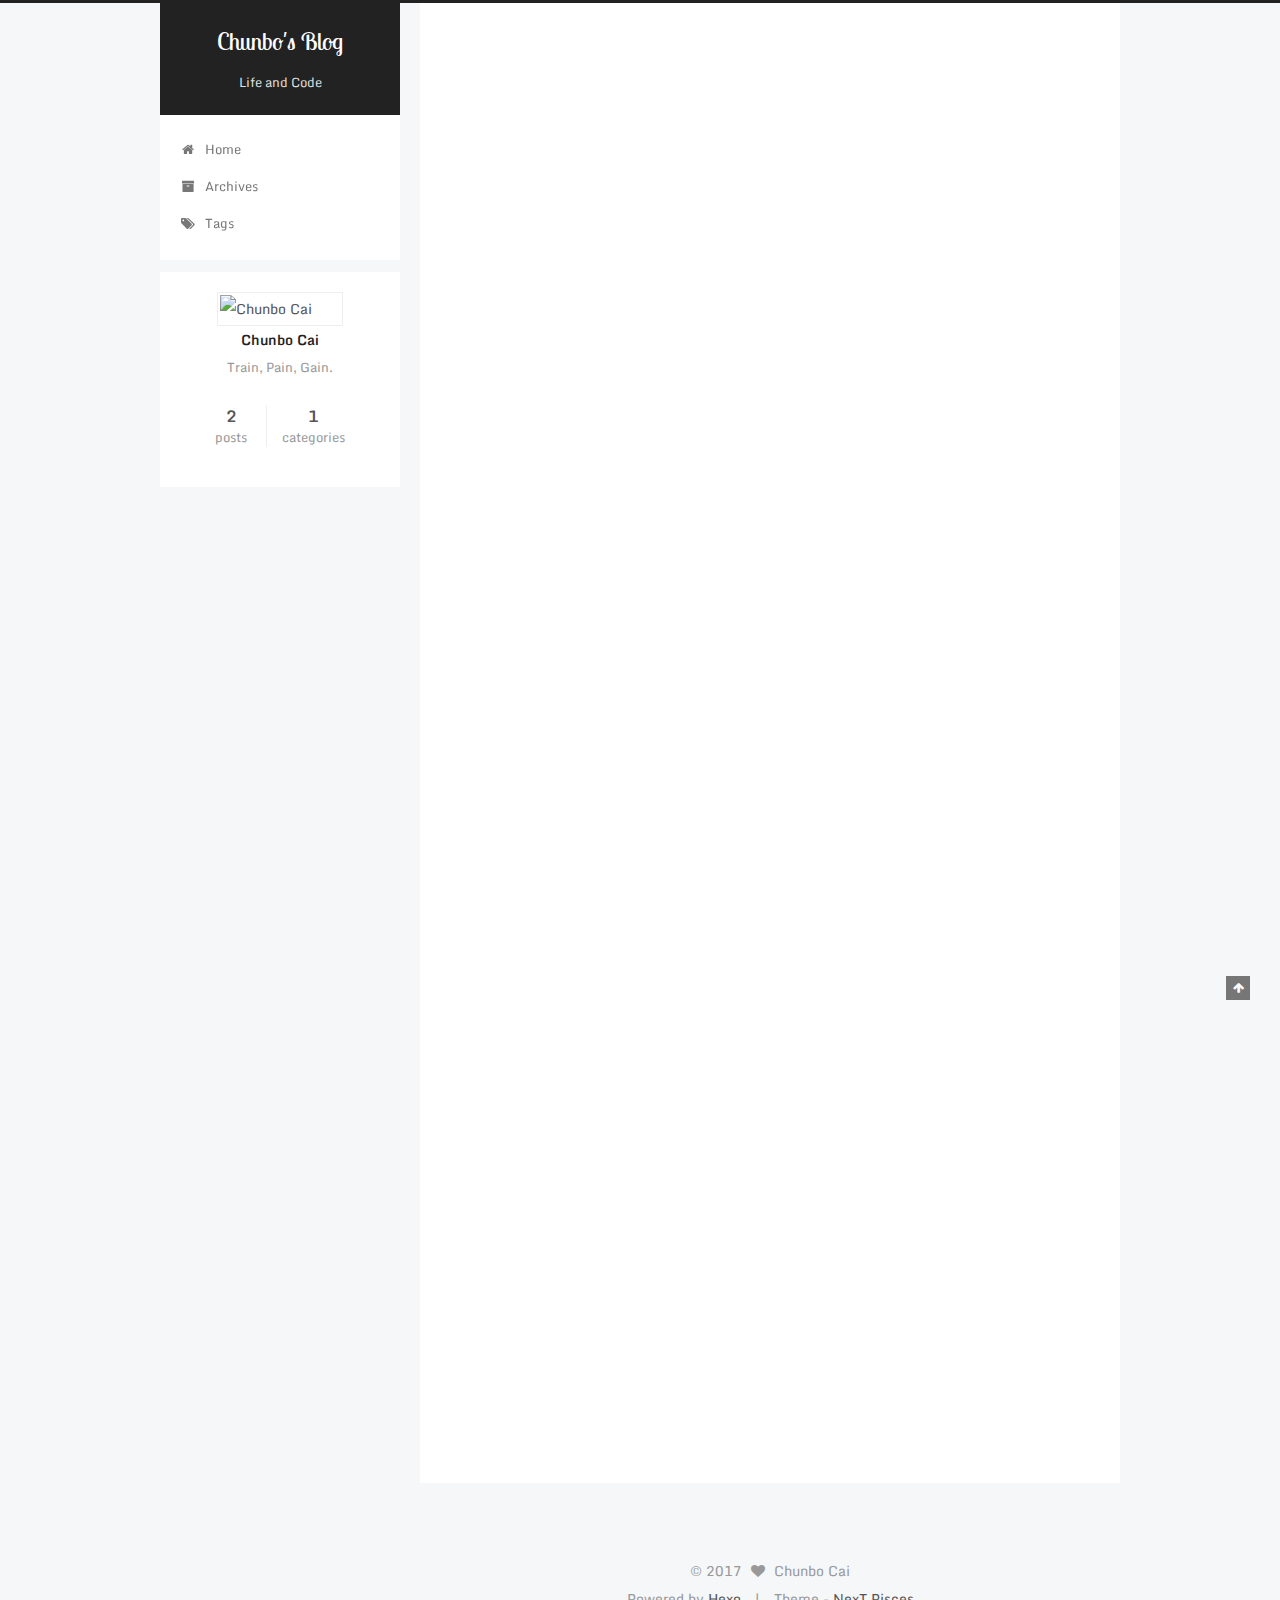
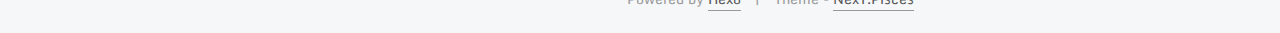
==== commit 94a9d6a0: "Site updated: 2017-03-12 17:27:53" ====
--- a/index.html
+++ b/index.html
@@ -48,17 +48,35 @@
   
 
   
-
-  
-
-  
-
-  
-
-  
-    
-    
-    <link href="//fonts.googleapis.com/css?family=Lato:300,300italic,400,400italic,700,700italic&subset=latin,latin-ext" rel="stylesheet" type="text/css">
+    
+      
+    
+
+    
+  
+
+  
+
+  
+    
+      
+    
+
+    
+  
+
+  
+    
+      
+    
+
+    
+  
+
+  
+    
+    
+    <link href="//fonts.googleapis.com/css?family=Monda:300,300italic,400,400italic,700,700italic|Roboto Slab:300,300italic,400,400italic,700,700italic|Lobster Two:300,300italic,400,400italic,700,700italic|PT Mono:300,300italic,400,400italic,700,700italic&subset=latin,latin-ext" rel="stylesheet" type="text/css">
   
 
 
@@ -104,12 +122,12 @@
   var CONFIG = {
     root: '/',
     scheme: 'Pisces',
-    sidebar: {"position":"left","display":"post","offset":12,"offset_float":0,"b2t":false,"scrollpercent":false},
+    sidebar: {"position":"left","display":"post","offset":12,"offset_float":0,"b2t":false,"scrollpercent":false,"MacTalk":"http://macshuo.com/","Title":"http://example.com/"},
     fancybox: true,
     motion: true,
     duoshuo: {
-      userId: '0',
-      author: 'Author'
+      userId: '6396457969055172000',
+      author: 'Blogger'
     },
     algolia: {
       applicationID: '',
@@ -140,6 +158,16 @@
 
 
 
+  <script type="text/javascript">
+    var _hmt = _hmt || [];
+    (function() {
+      var hm = document.createElement("script");
+      hm.src = "https://hm.baidu.com/hm.js?52ad29643ad67989dcdaa3559d5a8352";
+      var s = document.getElementsByTagName("script")[0];
+      s.parentNode.insertBefore(hm, s);
+    })();
+  </script>
+
 
 
 
@@ -339,6 +367,17 @@
 
           
           
+             <span id="/2017/03/11/hello/" class="leancloud_visitors" data-flag-title="hello">
+               <span class="post-meta-divider">|</span>
+               <span class="post-meta-item-icon">
+                 <i class="fa fa-eye"></i>
+               </span>
+               
+                 <span class="post-meta-item-text">Visitors </span>
+               
+                 <span class="leancloud-visitors-count"></span>
+             </span>
+          
 
           
 
@@ -471,6 +510,17 @@
 
           
           
+             <span id="/2017/03/11/hello-world/" class="leancloud_visitors" data-flag-title="Hello World">
+               <span class="post-meta-divider">|</span>
+               <span class="post-meta-item-icon">
+                 <i class="fa fa-eye"></i>
+               </span>
+               
+                 <span class="post-meta-item-text">Visitors </span>
+               
+                 <span class="leancloud-visitors-count"></span>
+             </span>
+          
 
           
 
@@ -741,7 +791,7 @@
   
 
   <script type="text/javascript">
-    var duoshuoQuery = {short_name:"chunbos.duoshuo.com"};
+    var duoshuoQuery = {short_name:"chunbos"};
     (function() {
       var ds = document.createElement('script');
       ds.type = 'text/javascript';ds.async = true;
@@ -755,6 +805,10 @@
 
   
     
+      
+      <script src="/lib/ua-parser-js/dist/ua-parser.min.js?v=0.7.9"></script>
+      <script src="/js/src/hook-duoshuo.js?v=5.1.0"></script>
+    
     
     <script src="/lib/ua-parser-js/dist/ua-parser.min.js?v=0.7.9"></script>
     <script src="/js/src/hook-duoshuo.js"></script>
@@ -780,6 +834,113 @@
   
 
   
+  <script src="https://cdn1.lncld.net/static/js/av-core-mini-0.6.1.js"></script>
+  <script>AV.initialize("ixNO1zGhXl89Ko2ycA1mb6tD-gzGzoHsz", "8PJmk0hdlaJp8SsbUpyY3XPh");</script>
+  <script>
+    function showTime(Counter) {
+      var query = new AV.Query(Counter);
+      var entries = [];
+      var $visitors = $(".leancloud_visitors");
+
+      $visitors.each(function () {
+        entries.push( $(this).attr("id").trim() );
+      });
+
+      query.containedIn('url', entries);
+      query.find()
+        .done(function (results) {
+          var COUNT_CONTAINER_REF = '.leancloud-visitors-count';
+
+          if (results.length === 0) {
+            $visitors.find(COUNT_CONTAINER_REF).text(0);
+            return;
+          }
+
+          for (var i = 0; i < results.length; i++) {
+            var item = results[i];
+            var url = item.get('url');
+            var time = item.get('time');
+            var element = document.getElementById(url);
+
+            $(element).find(COUNT_CONTAINER_REF).text(time);
+          }
+          for(var i = 0; i < entries.length; i++) {
+            var url = entries[i];
+            var element = document.getElementById(url);
+            var countSpan = $(element).find(COUNT_CONTAINER_REF);
+            if( countSpan.text() == '') {
+              countSpan.text(0);
+            }
+          }
+        })
+        .fail(function (object, error) {
+          console.log("Error: " + error.code + " " + error.message);
+        });
+    }
+
+    function addCount(Counter) {
+      var $visitors = $(".leancloud_visitors");
+      var url = $visitors.attr('id').trim();
+      var title = $visitors.attr('data-flag-title').trim();
+      var query = new AV.Query(Counter);
+
+      query.equalTo("url", url);
+      query.find({
+        success: function(results) {
+          if (results.length > 0) {
+            var counter = results[0];
+            counter.fetchWhenSave(true);
+            counter.increment("time");
+            counter.save(null, {
+              success: function(counter) {
+                var $element = $(document.getElementById(url));
+                $element.find('.leancloud-visitors-count').text(counter.get('time'));
+              },
+              error: function(counter, error) {
+                console.log('Failed to save Visitor num, with error message: ' + error.message);
+              }
+            });
+          } else {
+            var newcounter = new Counter();
+            /* Set ACL */
+            var acl = new AV.ACL();
+            acl.setPublicReadAccess(true);
+            acl.setPublicWriteAccess(true);
+            newcounter.setACL(acl);
+            /* End Set ACL */
+            newcounter.set("title", title);
+            newcounter.set("url", url);
+            newcounter.set("time", 1);
+            newcounter.save(null, {
+              success: function(newcounter) {
+                var $element = $(document.getElementById(url));
+                $element.find('.leancloud-visitors-count').text(newcounter.get('time'));
+              },
+              error: function(newcounter, error) {
+                console.log('Failed to create');
+              }
+            });
+          }
+        },
+        error: function(error) {
+          console.log('Error:' + error.code + " " + error.message);
+        }
+      });
+    }
+
+    $(function() {
+      var Counter = AV.Object.extend("Counter");
+      if ($('.leancloud_visitors').length == 1) {
+        addCount(Counter);
+      } else if ($('.post-title-link').length > 1) {
+        showTime(Counter);
+      }
+    });
+  </script>
+
+
+
+  
 
   
 
--- a/css/main.css
+++ b/css/main.css
@@ -185,7 +185,7 @@
 }
 body {
   position: relative;
-  font-family: 'Lato', "PingFang SC", "Microsoft YaHei", sans-serif;
+  font-family: 'Monda', "PingFang SC", "Microsoft YaHei", sans-serif;
   font-size: 14px;
   line-height: 2;
   color: #555;
@@ -216,7 +216,7 @@
   padding: 0;
   font-weight: bold;
   line-height: 1.5;
-  font-family: 'Lato', "PingFang SC", "Microsoft YaHei", sans-serif;
+  font-family: 'Roboto Slab', 'Monda', "PingFang SC", "Microsoft YaHei", sans-serif;
 }
 h2,
 h3,
@@ -476,13 +476,13 @@
   margin: 20px 0;
   padding: 0;
   font-size: 13px;
-  color: #4d4d4c;
-  background: #f7f7f7;
+  color: #c5c8c6;
+  background: #1d1f21;
   line-height: 1.6;
 }
 pre,
 code {
-  font-family: consolas, Menlo, "PingFang SC", "Microsoft YaHei", monospace;
+  font-family: 'PT Mono', consolas, Menlo, "PingFang SC", "Microsoft YaHei", monospace;
 }
 code {
   padding: 2px 4px;
@@ -494,7 +494,7 @@
 }
 pre code {
   padding: 0;
-  color: #4d4d4c;
+  color: #c5c8c6;
   background: none;
   text-shadow: none;
 }
@@ -517,7 +517,7 @@
 }
 .highlight figcaption {
   font-size: 1em;
-  color: #4d4d4c;
+  color: #c5c8c6;
   line-height: 1em;
   margin-bottom: 1em;
 }
@@ -531,22 +531,22 @@
 }
 .highlight figcaption a {
   float: right;
-  color: #4d4d4c;
+  color: #c5c8c6;
 }
 .highlight figcaption a:hover {
-  border-bottom-color: #4d4d4c;
+  border-bottom-color: #c5c8c6;
 }
 .highlight .gutter pre {
   padding-left: 10px;
   padding-right: 10px;
-  color: #869194;
+  color: #888f96;
   text-align: right;
-  background-color: #eff2f3;
+  background-color: #000;
 }
 .highlight .code pre {
   padding-left: 10px;
   padding-right: 10px;
-  background-color: #f7f7f7;
+  background-color: #1d1f21;
 }
 .highlight .line {
   height: 20px;
@@ -564,16 +564,16 @@
   border: none;
 }
 pre .deletion {
-  background: #fdd;
+  background: #008000;
 }
 pre .addition {
-  background: #dfd;
+  background: #800000;
 }
 pre .meta {
-  color: #8959a8;
+  color: #b294bb;
 }
 pre .comment {
-  color: #8e908c;
+  color: #969896;
 }
 pre .variable,
 pre .attribute,
@@ -587,7 +587,7 @@
 pre .css .id,
 pre .css .class,
 pre .css .pseudo {
-  color: #c82829;
+  color: #c66;
 }
 pre .number,
 pre .preprocessor,
@@ -596,7 +596,7 @@
 pre .params,
 pre .constant,
 pre .command {
-  color: #f5871f;
+  color: #de935f;
 }
 pre .ruby .class .title,
 pre .css .rules .attribute,
@@ -609,11 +609,11 @@
 pre .special,
 pre .number,
 pre .formula {
-  color: #718c00;
+  color: #b5bd68;
 }
 pre .title,
 pre .css .hexcolor {
-  color: #3e999f;
+  color: #8abeb7;
 }
 pre .function,
 pre .python .decorator,
@@ -623,11 +623,11 @@
 pre .perl .sub,
 pre .javascript .title,
 pre .coffeescript .title {
-  color: #4271ae;
+  color: #81a2be;
 }
 pre .keyword,
 pre .javascript .function {
-  color: #8959a8;
+  color: #b294bb;
 }
 .full-image.full-image.full-image {
   border: none;
@@ -1010,9 +1010,9 @@
   display: inline-block;
   vertical-align: top;
   line-height: 36px;
-  font-size: 20px;
+  font-size: 24px;
   font-weight: normal;
-  font-family: 'Lato', "PingFang SC", "Microsoft YaHei", sans-serif;
+  font-family: 'Lobster Two', 'Monda', "PingFang SC", "Microsoft YaHei", sans-serif;
 }
 .site-subtitle {
   margin-top: 10px;
@@ -1101,7 +1101,7 @@
   opacity: 0;
 }
 .post-body {
-  font-family: 'Lato', "PingFang SC", "Microsoft YaHei", sans-serif;
+  font-family: 'Monda', "PingFang SC", "Microsoft YaHei", sans-serif;
 }
 @media (max-width: 767px) {
   .post-body {
@@ -1366,7 +1366,7 @@
 .posts-expand .post-meta {
   margin: 3px 0 60px 0;
   color: #999;
-  font-family: 'Lato', "PingFang SC", "Microsoft YaHei", sans-serif;
+  font-family: 'Monda', "PingFang SC", "Microsoft YaHei", sans-serif;
   font-size: 12px;
   text-align: center;
 }
@@ -1699,7 +1699,7 @@
   width: 4px;
   height: 4px;
   border-radius: 50%;
-  background: #9d8b33;
+  background: #b620ff;
 }
 .links-of-blogroll {
   font-size: 13px;
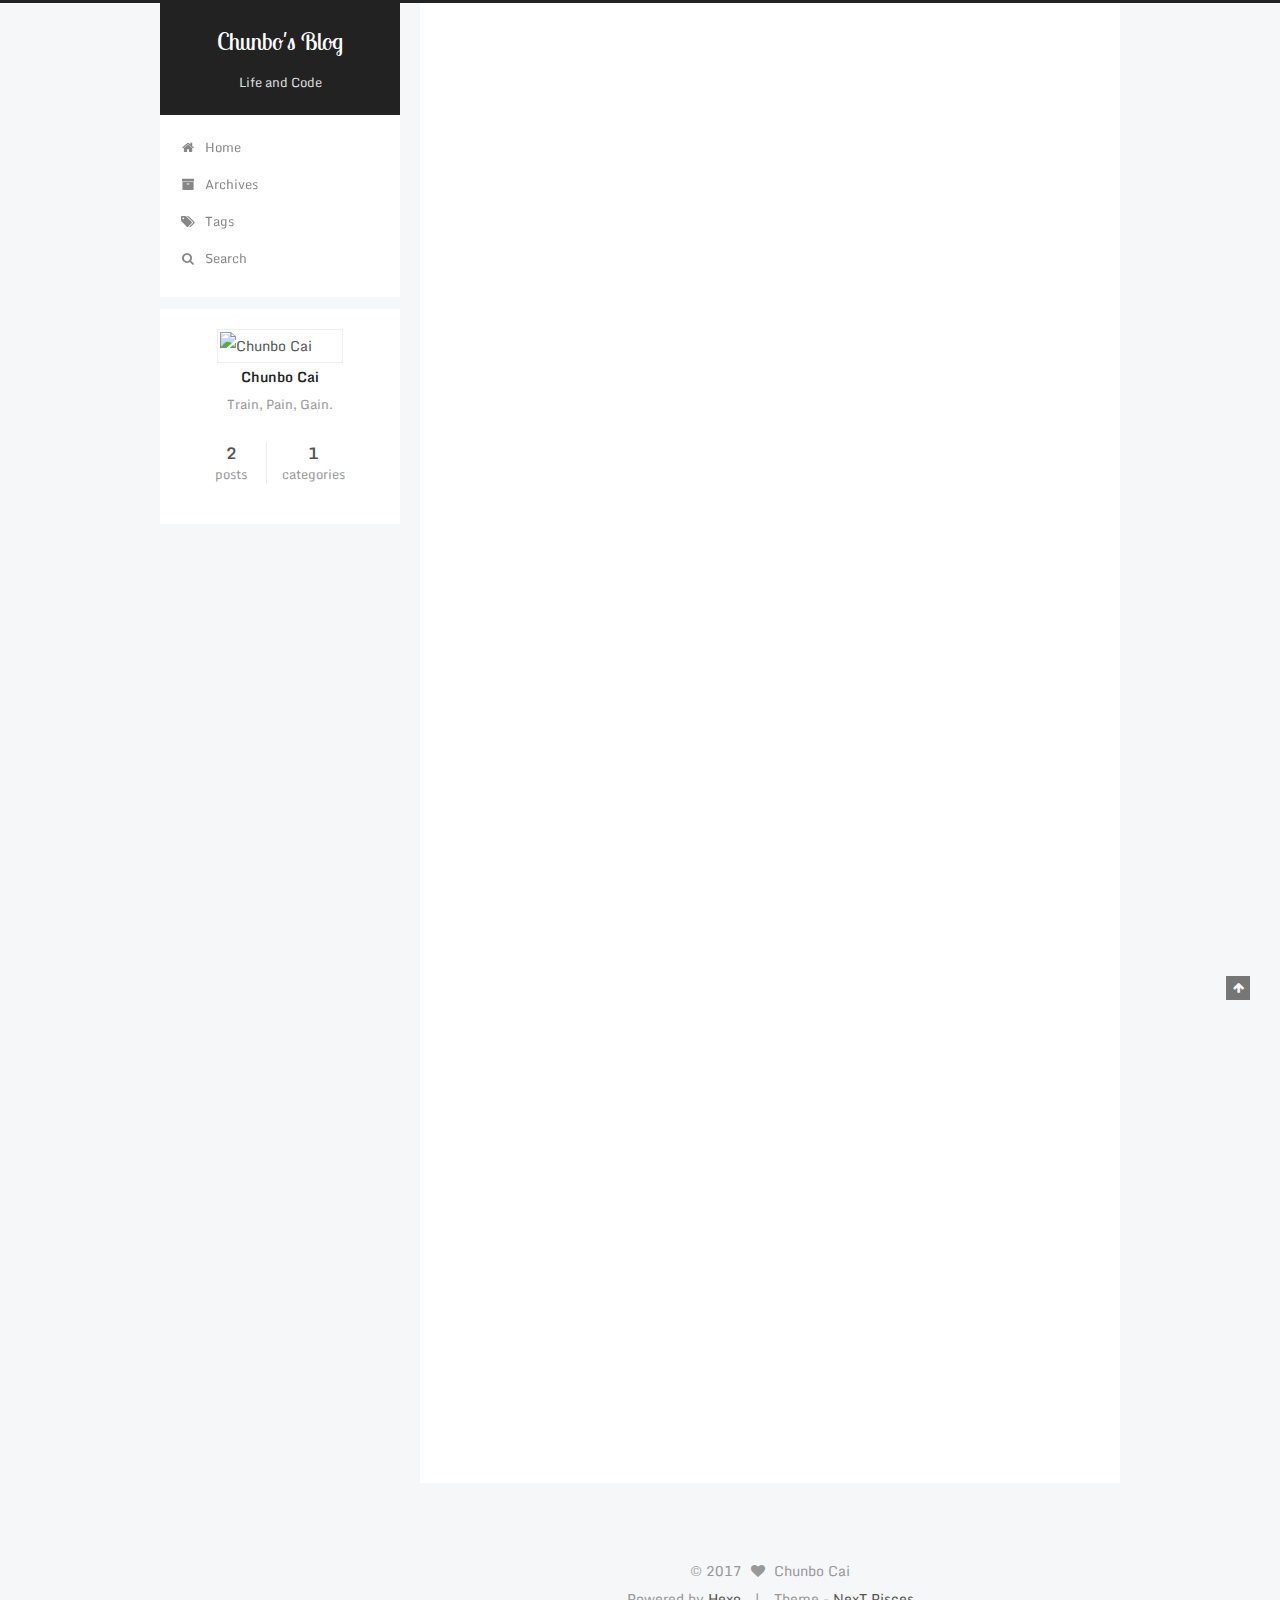
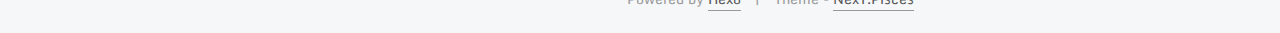
==== commit 61e5bd3c: "Site updated: 2017-03-12 18:00:59" ====
--- a/index.html
+++ b/index.html
@@ -17,6 +17,8 @@
 <meta http-equiv="Cache-Control" content="no-siteapp" />
 
 
+
+  <meta name="google-site-verification" content="8aavxKr1Aev_QTvLenDfS4lV8Qz36M26vyvwQ-yLZoA" />
 
 
 
@@ -251,9 +253,43 @@
       
 
       
+        <li class="menu-item menu-item-search">
+          
+            <a href="javascript:;" class="popup-trigger">
+          
+            
+              <i class="menu-item-icon fa fa-search fa-fw"></i> <br />
+            
+            Search
+          </a>
+        </li>
+      
     </ul>
   
 
+  
+    <div class="site-search">
+      
+  <div class="popup search-popup local-search-popup">
+  <div class="local-search-header clearfix">
+    <span class="search-icon">
+      <i class="fa fa-search"></i>
+    </span>
+    <span class="popup-btn-close">
+      <i class="fa fa-times-circle"></i>
+    </span>
+    <div class="local-search-input-wrapper">
+      <input autocapitalize="off" autocomplete="off" autocorrect="off"
+             placeholder="Searching..." spellcheck="false"
+             type="text" id="local-search-input">
+    </div>
+  </div>
+  <div id="local-search-result"></div>
+</div>
+
+
+
+    </div>
   
 </nav>
 
@@ -828,8 +864,156 @@
 
   
   
-
-  
+  <script type="text/javascript">
+    // Popup Window;
+    var isfetched = false;
+    // Search DB path;
+    var search_path = "search.xml";
+    if (search_path.length == 0) {
+      search_path = "search.xml";
+    }
+    var path = "/" + search_path;
+    // monitor main search box;
+
+    function proceedsearch() {
+      $("body")
+        .append('<div class="search-popup-overlay local-search-pop-overlay"></div>')
+        .css('overflow', 'hidden');
+      $('.popup').toggle();
+    }
+    // search function;
+    var searchFunc = function(path, search_id, content_id) {
+      'use strict';
+      $.ajax({
+        url: path,
+        dataType: "xml",
+        async: true,
+        success: function( xmlResponse ) {
+          // get the contents from search data
+          isfetched = true;
+          $('.popup').detach().appendTo('.header-inner');
+          var datas = $( "entry", xmlResponse ).map(function() {
+            return {
+              title: $( "title", this ).text(),
+              content: $("content",this).text(),
+              url: $( "url" , this).text()
+            };
+          }).get();
+          var $input = document.getElementById(search_id);
+          var $resultContent = document.getElementById(content_id);
+          $input.addEventListener('input', function(){
+            var matchcounts = 0;
+            var str='<ul class=\"search-result-list\">';
+            var keywords = this.value.trim().toLowerCase().split(/[\s\-]+/);
+            $resultContent.innerHTML = "";
+            if (this.value.trim().length > 1) {
+              // perform local searching
+              datas.forEach(function(data) {
+                var isMatch = false;
+                var content_index = [];
+                var data_title = data.title.trim().toLowerCase();
+                var data_content = data.content.trim().replace(/<[^>]+>/g,"").toLowerCase();
+                var data_url = decodeURIComponent(data.url);
+                var index_title = -1;
+                var index_content = -1;
+                var first_occur = -1;
+                // only match artiles with not empty titles and contents
+                if(data_title != '') {
+                  keywords.forEach(function(keyword, i) {
+                    index_title = data_title.indexOf(keyword);
+                    index_content = data_content.indexOf(keyword);
+                    if( index_title >= 0 || index_content >= 0 ){
+                      isMatch = true;
+                      if (i == 0) {
+                        first_occur = index_content;
+                      }
+                    }
+
+                  });
+                }
+                // show search results
+                if (isMatch) {
+                  matchcounts += 1;
+                  str += "<li><a href='"+ data_url +"' class='search-result-title'>"+ data_title +"</a>";
+                  var content = data.content.trim().replace(/<[^>]+>/g,"");
+                  if (first_occur >= 0) {
+                    // cut out 100 characters
+                    var start = first_occur - 20;
+                    var end = first_occur + 80;
+                    if(start < 0){
+                      start = 0;
+                    }
+                    if(start == 0){
+                      end = 50;
+                    }
+                    if(end > content.length){
+                      end = content.length;
+                    }
+                    var match_content = content.substring(start, end);
+                    // highlight all keywords
+                    keywords.forEach(function(keyword){
+                      var regS = new RegExp(keyword, "gi");
+                      match_content = match_content.replace(regS, "<b class=\"search-keyword\">"+keyword+"</b>");
+                    });
+
+                    str += "<p class=\"search-result\">" + match_content +"...</p>"
+                  }
+                  str += "</li>";
+                }
+              })};
+            str += "</ul>";
+            if (matchcounts == 0) { str = '<div id="no-result"><i class="fa fa-frown-o fa-5x" /></div>' }
+            if (keywords == "") { str = '<div id="no-result"><i class="fa fa-search fa-5x" /></div>' }
+            $resultContent.innerHTML = str;
+          });
+          proceedsearch();
+        }
+      });}
+
+    // handle and trigger popup window;
+    $('.popup-trigger').click(function(e) {
+      e.stopPropagation();
+      if (isfetched == false) {
+        searchFunc(path, 'local-search-input', 'local-search-result');
+      } else {
+        proceedsearch();
+      };
+    });
+
+    $('.popup-btn-close').click(function(e){
+      $('.popup').hide();
+      $(".local-search-pop-overlay").remove();
+      $('body').css('overflow', '');
+    });
+    $('.popup').click(function(e){
+      e.stopPropagation();
+    });
+  </script>
+
+
+  
+  
+    <script type="text/x-mathjax-config">
+      MathJax.Hub.Config({
+        tex2jax: {
+          inlineMath: [ ['$','$'], ["\\(","\\)"]  ],
+          processEscapes: true,
+          skipTags: ['script', 'noscript', 'style', 'textarea', 'pre', 'code']
+        }
+      });
+    </script>
+
+    <script type="text/x-mathjax-config">
+      MathJax.Hub.Queue(function() {
+        var all = MathJax.Hub.getAllJax(), i;
+        for (i=0; i < all.length; i += 1) {
+          all[i].SourceElement().parentNode.className += ' has-jax';
+        }
+      });
+    </script>
+    <script type="text/javascript" src="//cdn.mathjax.org/mathjax/latest/MathJax.js?config=TeX-AMS-MML_HTMLorMML"></script>
+  
+
 
   
 
--- a/css/main.css
+++ b/css/main.css
@@ -1699,7 +1699,7 @@
   width: 4px;
   height: 4px;
   border-radius: 50%;
-  background: #b620ff;
+  background: #08703e;
 }
 .links-of-blogroll {
   font-size: 13px;
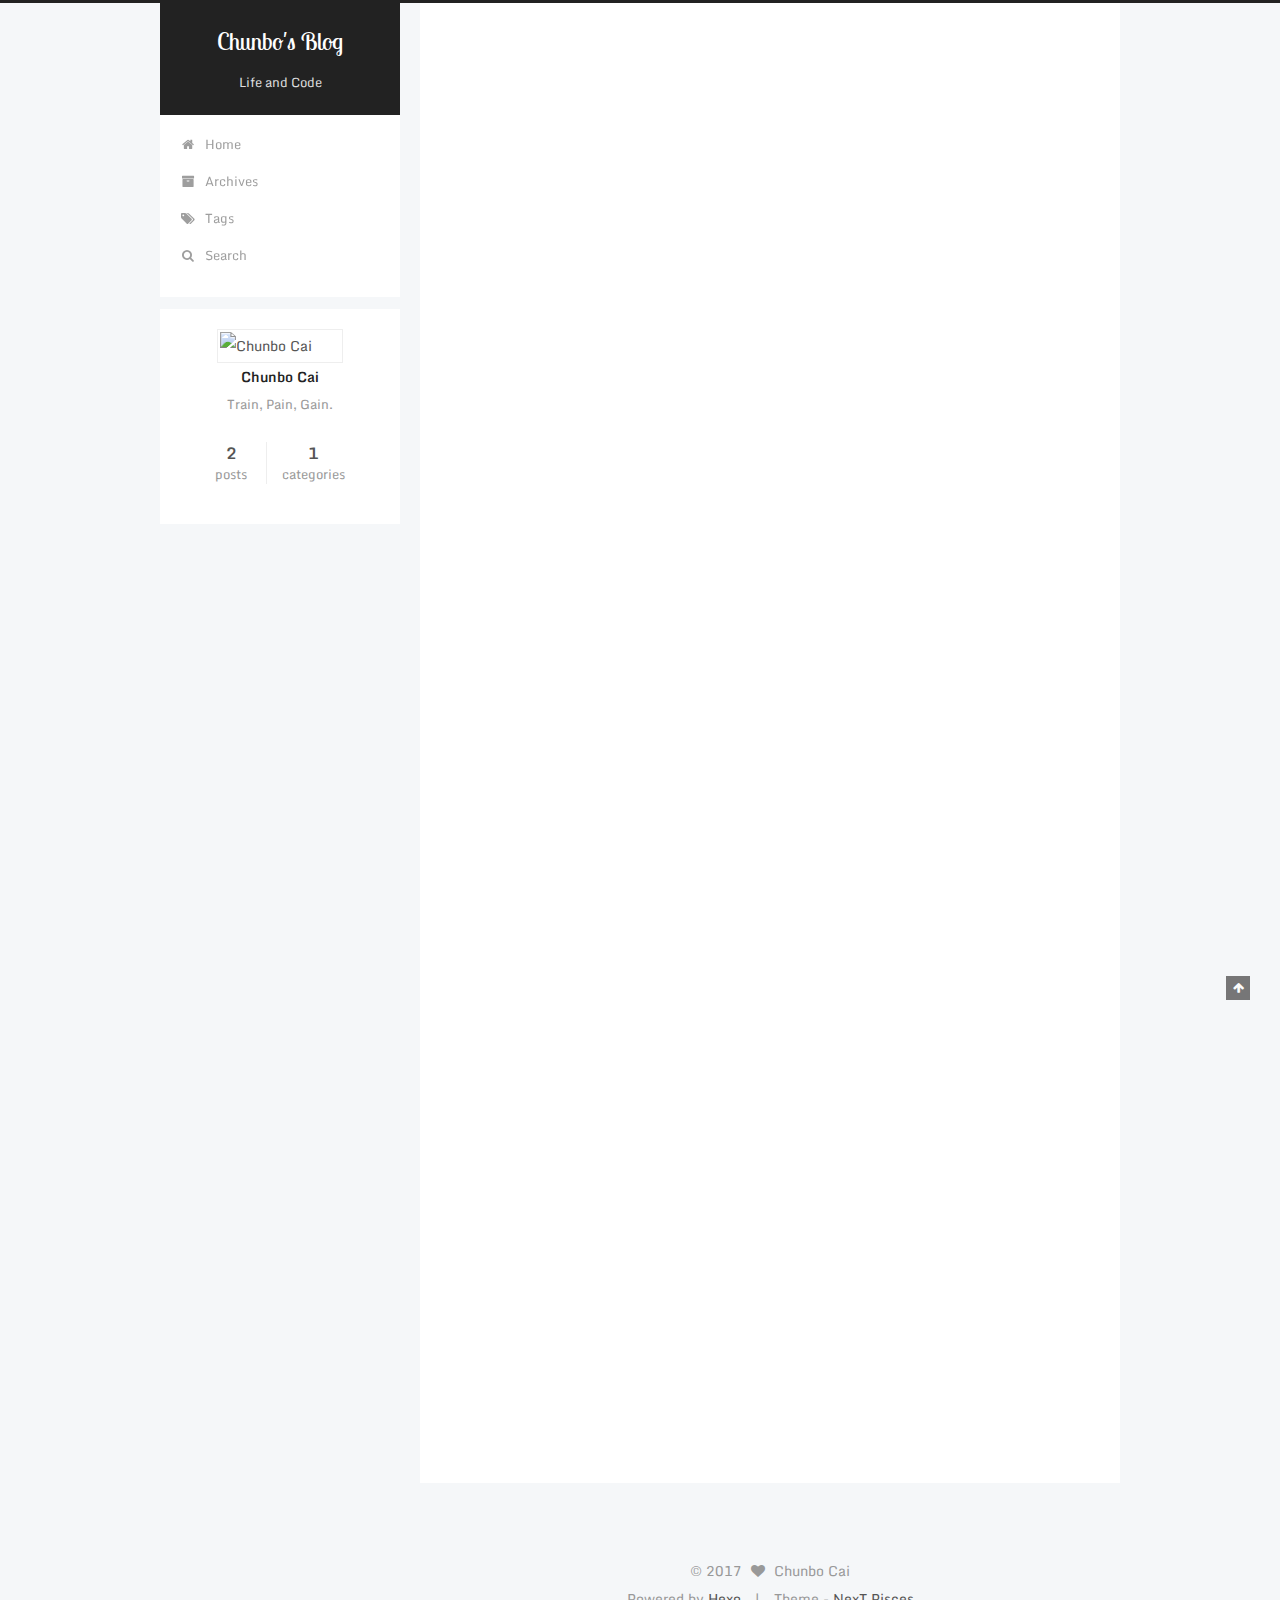
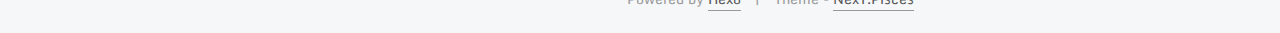
==== commit d5859e4e: "Site updated: 2017-03-12 18:14:13" ====
--- a/index.html
+++ b/index.html
@@ -840,10 +840,6 @@
   </script>
 
   
-    
-      
-      <script src="/lib/ua-parser-js/dist/ua-parser.min.js?v=0.7.9"></script>
-      <script src="/js/src/hook-duoshuo.js?v=5.1.0"></script>
     
     
     <script src="/lib/ua-parser-js/dist/ua-parser.min.js?v=0.7.9"></script>
--- a/css/main.css
+++ b/css/main.css
@@ -1699,7 +1699,7 @@
   width: 4px;
   height: 4px;
   border-radius: 50%;
-  background: #08703e;
+  background: #145cff;
 }
 .links-of-blogroll {
   font-size: 13px;
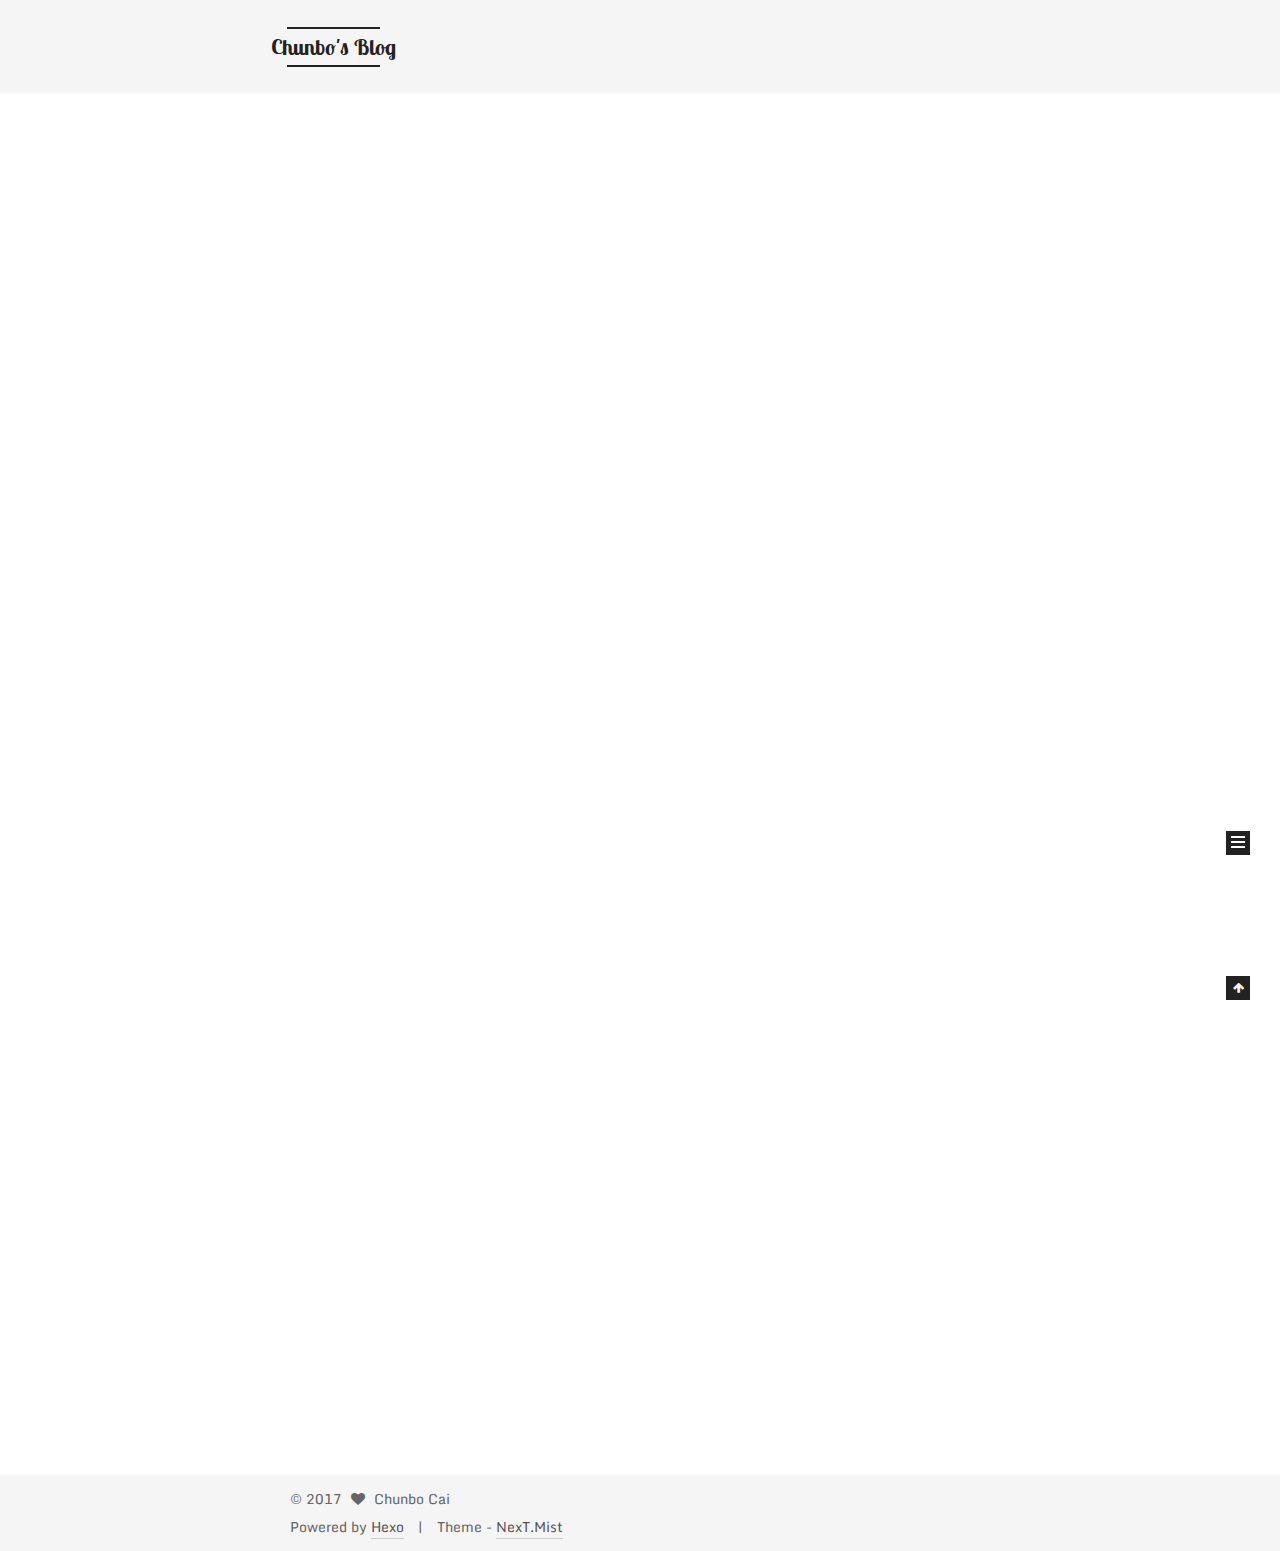
==== commit 18003850: "Site updated: 2017-03-12 19:06:24" ====
--- a/index.html
+++ b/index.html
@@ -5,7 +5,7 @@
   
 
 
-<html class="theme-next pisces use-motion" lang="en">
+<html class="theme-next mist use-motion" lang="en">
 <head>
   <meta charset="UTF-8"/>
 <meta http-equiv="X-UA-Compatible" content="IE=edge" />
@@ -123,7 +123,7 @@
   var NexT = window.NexT || {};
   var CONFIG = {
     root: '/',
-    scheme: 'Pisces',
+    scheme: 'Mist',
     sidebar: {"position":"left","display":"post","offset":12,"offset_float":0,"b2t":false,"scrollpercent":false,"MacTalk":"http://macshuo.com/","Title":"http://example.com/"},
     fancybox: true,
     motion: true,
@@ -732,7 +732,7 @@
 <div class="theme-info">
   Theme -
   <a class="theme-link" href="https://github.com/iissnan/hexo-theme-next">
-    NexT.Pisces
+    NexT.Mist
   </a>
 </div>
 
@@ -803,13 +803,6 @@
 
   
   
-
-
-  <script type="text/javascript" src="/js/src/affix.js?v=5.1.0"></script>
-
-  <script type="text/javascript" src="/js/src/schemes/pisces.js?v=5.1.0"></script>
-
-
 
   
 
--- a/css/main.css
+++ b/css/main.css
@@ -189,7 +189,7 @@
   font-size: 14px;
   line-height: 2;
   color: #555;
-  background: #f5f7f9;
+  background: #fff;
 }
 @media (max-width: 767px) {
   body {
@@ -226,51 +226,51 @@
   margin: 20px 0 15px;
 }
 h1 {
+  font-size: 24px;
+}
+@media (max-width: 767px) {
+  h1 {
+    font-size: 20px;
+  }
+}
+h2 {
   font-size: 22px;
 }
 @media (max-width: 767px) {
-  h1 {
+  h2 {
     font-size: 18px;
   }
 }
-h2 {
+h3 {
   font-size: 20px;
 }
 @media (max-width: 767px) {
-  h2 {
+  h3 {
     font-size: 16px;
   }
 }
-h3 {
+h4 {
   font-size: 18px;
 }
 @media (max-width: 767px) {
-  h3 {
+  h4 {
     font-size: 14px;
   }
 }
-h4 {
+h5 {
   font-size: 16px;
 }
 @media (max-width: 767px) {
-  h4 {
+  h5 {
     font-size: 12px;
   }
 }
-h5 {
+h6 {
   font-size: 14px;
 }
 @media (max-width: 767px) {
-  h5 {
+  h6 {
     font-size: 10px;
-  }
-}
-h6 {
-  font-size: 12px;
-}
-@media (max-width: 767px) {
-  h6 {
-    font-size: 8px;
   }
 }
 p {
@@ -638,8 +638,8 @@
 @media (min-width: 992px) {
   .full-image.full-image.full-image {
     max-width: none;
-    width: 118%;
-    margin: 0 -9%;
+    width: 110%;
+    margin: 25px -5%;
   }
 }
 .blockquote-center,
@@ -830,7 +830,7 @@
   font-size: 14px;
   color: #fff;
   background: #222;
-  border: 2px solid #555;
+  border: 2px solid #222;
   text-decoration: none;
   border-radius: 0;
   transition-property: background-color;
@@ -841,8 +841,8 @@
 .btn:hover,
 .post-button .btn:hover {
   border-color: #222;
-  color: #fff;
-  background: #222;
+  color: #222;
+  background: #fff;
 }
 .btn-bar {
   display: block;
@@ -947,7 +947,7 @@
   width: 24px;
   background: #222;
   font-size: 12px;
-  opacity: 0.6;
+  opacity: 1;
   color: #fff;
   cursor: pointer;
   text-align: center;
@@ -968,7 +968,7 @@
   }
 }
 .back-to-top.back-to-top-on {
-  bottom: 30px;
+  bottom: 19px;
 }
 .header {
   background: #fff;
@@ -982,7 +982,7 @@
 }
 .site-meta {
   margin: 0;
-  text-align: center;
+  text-align: left;
 }
 @media (max-width: 767px) {
   .site-meta {
@@ -993,12 +993,12 @@
   position: relative;
   display: inline-block;
   padding: 0 40px;
-  color: #fff;
+  color: #222;
   background: #222;
   border-bottom: none;
 }
 .brand:hover {
-  color: #fff;
+  color: #222;
 }
 .logo {
   display: inline-block;
@@ -1017,7 +1017,7 @@
 .site-subtitle {
   margin-top: 10px;
   font-size: 13px;
-  color: #ddd;
+  color: #999;
 }
 .use-motion .brand {
   opacity: 0;
@@ -1090,8 +1090,7 @@
   transition-timing-function: ease-in-out;
   transition-delay: 0s;
 }
-.menu .menu-item a:hover,
-.menu-item-active a {
+.menu .menu-item a:hover {
   border-bottom-color: #222;
 }
 .menu .menu-item .fa {
@@ -1213,7 +1212,7 @@
 .posts-collapse {
   position: relative;
   z-index: 1010;
-  margin-left: 55px;
+  margin-left: 0;
 }
 .posts-collapse::after {
   content: " ";
@@ -1439,8 +1438,8 @@
 .post-button .btn {
   color: #555;
   font-size: 14px;
-  background: #fff;
-  border-radius: 2px;
+  background: transparent;
+  border-radius: 0;
   line-height: 2;
   margin: 0 4px 8px 4px;
 }
@@ -1615,20 +1614,20 @@
   display: block;
   margin: 0 auto;
   padding: 2px;
-  max-width: 120px;
+  max-width: 96px;
   height: auto;
-  border: 1px solid #eee;
+  border: 2px solid #333;
 }
 .site-author-name {
-  margin: 0;
+  margin: 5px 0 0;
   text-align: center;
-  color: #222;
-  font-weight: 600;
+  color: #f5f5f5;
+  font-weight: normal;
 }
 .site-description {
-  margin-top: 0;
+  margin-top: 5px;
   text-align: center;
-  font-size: 13px;
+  font-size: 14px;
   color: #999;
 }
 .site-state {
@@ -1640,7 +1639,7 @@
 .site-state-item {
   display: inline-block;
   padding: 0 15px;
-  border-left: 1px solid #eee;
+  border-left: 1px solid #333;
 }
 .site-state-item:first-child {
   border-left: none;
@@ -1653,11 +1652,11 @@
   text-align: center;
   color: inherit;
   font-weight: 600;
-  font-size: 16px;
+  font-size: 18px;
 }
 .site-state-item-name {
   font-size: 13px;
-  color: #999;
+  color: inherit;
 }
 .feed-link {
   margin-top: 20px;
@@ -1699,7 +1698,7 @@
   width: 4px;
   height: 4px;
   border-radius: 50%;
-  background: #145cff;
+  background: #4e7ded;
 }
 .links-of-blogroll {
   font-size: 13px;
@@ -1729,7 +1728,7 @@
   color: #555;
 }
 .sidebar-nav li:hover {
-  color: #fc6423;
+  color: #f5f5f5;
 }
 .page-post-detail .sidebar-nav-toc {
   padding: 0 5px;
@@ -1738,11 +1737,11 @@
   margin-left: 10px;
 }
 .sidebar-nav .sidebar-nav-active {
-  color: #fc6423;
-  border-bottom-color: #fc6423;
+  color: #87daff;
+  border-bottom-color: #87daff;
 }
 .sidebar-nav .sidebar-nav-active:hover {
-  color: #fc6423;
+  color: #87daff;
 }
 .sidebar-panel {
   display: none;
@@ -1775,12 +1774,12 @@
   transition-timing-function: ease-in-out;
   transition-delay: 0s;
   transition-property: all;
-  color: #666;
+  color: #999;
+  border-bottom-color: #555;
+}
+.post-toc ol a:hover {
+  color: #ccc;
   border-bottom-color: #ccc;
-}
-.post-toc ol a:hover {
-  color: #000;
-  border-bottom-color: #000;
 }
 .post-toc .nav-item {
   overflow: hidden;
@@ -1801,14 +1800,14 @@
   display: block;
 }
 .post-toc .nav .active > a {
-  color: #fc6423;
-  border-bottom-color: #fc6423;
+  color: #87daff;
+  border-bottom-color: #87daff;
 }
 .post-toc .nav .active-current > a {
-  color: #fc6423;
+  color: #87daff;
 }
 .post-toc .nav .active-current > a:hover {
-  color: #fc6423;
+  color: #87daff;
 }
 .footer {
   font-size: 14px;
@@ -2228,16 +2227,6 @@
   transform: translate(-50%, -50%);
   color: #ccc;
 }
-@media (min-width: 768px) and (max-width: 991px) {
-  .busuanzi-count {
-    width: auto;
-  }
-}
-@media (max-width: 767px) {
-  .busuanzi-count {
-    width: auto;
-  }
-}
 .site-uv,
 .site-pv,
 .page-pv {
@@ -2476,394 +2465,324 @@
   }
 }
 .page-post-detail .sidebar-toggle-line {
-  background: #fc6423;
+  background: #87daff;
 }
 .page-post-detail .comments {
   overflow: hidden;
 }
+h1,
+h2,
+h3,
+h4,
+h5,
+h6 {
+  margin: 20px 0 10px;
+}
+p {
+  margin: 0 0 25px 0;
+}
+a {
+  border-bottom-color: #ccc;
+}
+hr {
+  margin: 20px 0;
+  height: 2px;
+}
+.main-inner {
+  margin-top: 80px;
+}
 .header {
-  position: relative;
-  margin: 0 auto;
-  width: 960px;
-}
-@media (min-width: 768px) and (max-width: 991px) {
-  .header {
-    width: auto;
-  }
-}
-@media (max-width: 767px) {
-  .header {
-    width: auto;
-  }
+  background: #f5f5f5;
 }
 .header-inner {
-  position: absolute;
-  top: 0;
-  overflow: hidden;
-  padding: 0;
-  width: 240px;
-  background: #fff;
-  box-shadow: initial;
-  border-radius: initial;
-}
-@media (min-width: 1600px) {
-  .container .header-inner {
-    width: 240px;
-  }
-}
-@media (min-width: 768px) and (max-width: 991px) {
-  .header-inner {
-    position: relative;
-    width: auto;
-    border-radius: initial;
-  }
-}
-@media (max-width: 767px) {
-  .header-inner {
-    position: relative;
-    width: auto;
-    border-radius: initial;
-  }
-}
-.main:before,
-.main:after {
+  padding: 25px 0 20px;
+}
+.header-inner:before,
+.header-inner:after {
   content: " ";
   display: table;
 }
-.main:after {
+.header-inner:after {
   clear: both;
 }
-@media (min-width: 768px) and (max-width: 991px) {
-  .main {
-    padding-bottom: 100px;
-  }
-}
-@media (max-width: 767px) {
-  .main {
-    padding-bottom: 100px;
-  }
-}
-.container .main-inner {
-  width: 960px;
-}
-@media (min-width: 768px) and (max-width: 991px) {
+@media (max-width: 767px) {
+  .header-inner {
+    width: auto;
+    margin-bottom: 50px;
+    padding: 10px;
+  }
+}
+.site-meta {
+  float: left;
+  margin-left: -20px;
+  line-height: normal;
+}
+@media (max-width: 767px) {
+  .site-meta {
+    margin-left: 10px;
+  }
+}
+.site-meta .brand {
+  padding: 2px 1px;
+  background: none;
+}
+@media (max-width: 767px) {
+  .site-meta .brand {
+    display: block;
+  }
+}
+.site-meta .logo {
+  display: none;
+}
+.site-meta .site-title {
+  font-size: 22px;
+  font-weight: bolder;
+}
+@media (max-width: 767px) {
+  .site-meta .site-title {
+    line-height: 34px;
+  }
+}
+.logo-line-before,
+.logo-line-after {
+  display: block;
+  overflow: hidden;
+  margin: 0 auto;
+  width: 75%;
+}
+@media (max-width: 767px) {
+  .logo-line-before,
+  .logo-line-after {
+    display: none;
+  }
+}
+.logo-line-before i,
+.logo-line-after i {
+  position: relative;
+  display: block;
+  height: 2px;
+  background: #222;
+}
+@media (max-width: 767px) {
+  .logo-line-before i,
+  .logo-line-after i {
+    height: 3px;
+  }
+}
+.use-motion .logo-line-before i {
+  left: -100%;
+}
+.use-motion .logo-line-after i {
+  right: -100%;
+}
+.site-subtitle {
+  display: none;
+}
+.site-nav-toggle {
+  position: static;
+  float: right;
+}
+.menu {
+  float: right;
+  margin: 8px 0 0 0;
+}
+@media (max-width: 767px) {
+  .menu {
+    margin: 20px 0 0 0;
+    padding: 0;
+  }
+}
+.menu br {
+  display: none;
+}
+.menu .menu-item {
+  margin: 0;
+}
+@media (max-width: 767px) {
+  .menu .menu-item {
+    display: block;
+  }
+}
+.menu .menu-item a {
+  padding: 0 10px;
+  background: none;
+  border: none;
+  border-radius: 2px;
+  transition-property: background;
+}
+@media (max-width: 767px) {
+  .menu .menu-item a {
+    text-align: left;
+  }
+}
+.menu .menu-item a:hover {
+  background: #e1e1e1;
+}
+.menu a::before {
+  display: none;
+}
+@media (max-width: 767px) {
+  .menu a::before {
+    display: block;
+  }
+}
+@media (max-width: 767px) {
+  .menu {
+    float: none;
+  }
+}
+.site-search form {
+  display: none;
+}
+.posts-expand {
+  padding-top: 0;
+}
+.posts-expand .post-title,
+.posts-expand .post-meta {
+  text-align: left;
+}
+@media (max-width: 767px) {
+  .posts-expand .post-title,
+  .posts-expand .post-meta {
+    text-align: center;
+  }
+}
+.posts-expand .post-eof {
+  display: none;
+}
+.posts-expand .post {
+  margin-top: 120px;
+}
+.posts-expand .post:first-child {
+  margin-top: 0;
+}
+.posts-expand .post-meta {
+  margin-top: 5px;
+  margin-bottom: 20px;
+}
+.posts-expand .post-title {
+  position: relative;
+  font-size: 26px;
+  font-weight: 400;
+}
+@media (max-width: 767px) {
+  .posts-expand .post-title {
+    font-size: 20px;
+  }
+}
+@media (min-width: 1600px) {
+  .posts-expand .post-title {
+    font-size: 26px;
+  }
+}
+.posts-expand .post-title:hover:before {
+  background: #222;
+}
+.posts-expand .post-body img {
+  margin: 0;
+}
+.posts-expand .post-tags {
+  text-align: left;
+}
+.posts-expand .post-tags a {
+  padding: 1px 5px;
+  background: #f5f5f5;
+  border-bottom: none;
+}
+.posts-expand .post-tags a:hover {
+  background: #ccc;
+}
+.posts-expand .post-nav {
+  margin-top: 40px;
+}
+.post-button {
+  margin-top: 20px;
+  text-align: left;
+}
+.post-button a {
+  margin: 0 8px 8px 0 !important;
+  padding: 0;
+  font-size: 14px;
+  color: #666;
+  background: none;
+  border: none;
+  border-bottom: 2px solid #666;
+  transition-property: border;
+}
+@media (max-width: 767px) {
+  .post-button a {
+    font-size: 12px;
+  }
+}
+@media (min-width: 1600px) {
+  .post-button a {
+    font-size: 16px;
+  }
+}
+.post-button a:hover {
+  border-bottom-color: #222;
+}
+.links-of-blogroll-inline .links-of-blogroll-item {
+  display: inline-block;
+}
+.btn {
+  padding: 0 10px;
+  border-width: 2px;
+  border-radius: 0;
+}
+.headband {
+  display: none;
+}
+.site-search {
+  position: relative;
+  float: right;
+  margin-top: 5px;
+  padding-top: 3px;
+}
+@media (max-width: 767px) {
+  .site-search {
+    float: none;
+    padding: 0 10px;
+  }
+}
+@media (max-width: 767px) {
   .container .main-inner {
     width: auto;
   }
 }
-@media (max-width: 767px) {
-  .container .main-inner {
-    width: auto;
-  }
-}
-.content-wrap {
-  float: right;
-  box-sizing: border-box;
-  padding: 40px;
-  width: 700px;
-  background: #fff;
-  min-height: 700px;
-  box-shadow: initial;
-  border-radius: initial;
-}
-@media (min-width: 768px) and (max-width: 991px) {
-  .content-wrap {
-    width: 100%;
-    padding: 20px;
-    border-radius: initial;
-  }
-}
-@media (max-width: 767px) {
-  .content-wrap {
-    width: 100%;
-    padding: 20px;
-    min-height: auto;
-    border-radius: initial;
-  }
-}
-.sidebar {
-  position: static;
-  float: left;
-  margin-top: 300px;
-  width: 240px;
-  background: #f5f7f9;
-  box-shadow: none;
-}
-@media (min-width: 768px) and (max-width: 991px) {
-  .sidebar {
-    display: none;
-  }
-}
-@media (max-width: 767px) {
-  .sidebar {
-    display: none;
-  }
-}
-.sidebar-toggle {
+.page-post-detail .post-title,
+.page-post-detail .post-meta {
+  text-align: center;
+}
+.page-post-detail .post-title:before {
   display: none;
 }
+.page-post-detail .post-meta {
+  margin-bottom: 60px;
+}
+.pagination {
+  margin: 120px 0 0;
+  text-align: left;
+}
+@media (max-width: 767px) {
+  .pagination {
+    margin: 80px 10px 0;
+    text-align: center;
+  }
+}
+.footer {
+  margin-top: 80px;
+  padding: 10px 0;
+  background: #f5f5f5;
+  color: #666;
+}
 .footer-inner {
-  width: 960px;
-  padding-left: 260px;
-}
-@media (min-width: 768px) and (max-width: 991px) {
+  margin: 0 auto;
+  text-align: left;
+}
+@media (max-width: 767px) {
   .footer-inner {
     width: auto;
-    padding-left: 0;
-  }
-}
-@media (max-width: 767px) {
-  .footer-inner {
-    width: auto;
-    padding-left: 0;
-  }
-}
-.sidebar-position-right .header-inner {
-  right: 0;
-}
-.sidebar-position-right .content-wrap {
-  float: left;
-}
-.sidebar-position-right .sidebar {
-  float: right;
-}
-.sidebar-position-right .footer-inner:before {
-  float: right;
-}
-.site-brand-wrapper {
-  position: relative;
-}
-.site-meta {
-  padding: 20px 0;
-  color: #fff;
-  background: #222;
-}
-@media (min-width: 768px) and (max-width: 991px) {
-  .site-meta {
-    box-shadow: 0 0 16px rgba(0,0,0,0.5);
-  }
-}
-@media (max-width: 767px) {
-  .site-meta {
-    box-shadow: 0 0 16px rgba(0,0,0,0.5);
-  }
-}
-.brand {
-  padding: 0;
-  background: none;
-}
-.brand:hover {
-  color: #fff;
-}
-.site-subtitle {
-  margin: 10px 10px 0;
-  font-weight: initial;
-}
-.site-search form {
-  display: none;
-}
-.site-nav {
-  border-top: none;
-}
-@media (min-width: 768px) and (max-width: 991px) {
-  .site-nav {
-    display: none !important;
-  }
-}
-@media (min-width: 768px) and (max-width: 991px) {
-  .site-nav-on {
-    display: block !important;
-  }
-}
-.menu .menu-item {
-  display: block;
-  margin: 0;
-}
-.menu .menu-item a {
-  position: relative;
-  box-sizing: border-box;
-  padding: 5px 20px;
-  text-align: left;
-  line-height: inherit;
-  transition-property: background-color;
-  transition-duration: 0.2s;
-  transition-timing-function: ease-in-out;
-  transition-delay: 0s;
-}
-.menu .menu-item a:hover,
-.menu-item-active a {
-  background: #f9f9f9;
-  border-bottom-color: #fff;
-}
-.menu .menu-item br {
-  display: none;
-}
-.menu-item-active a:after {
-  content: " ";
-  position: absolute;
-  top: 50%;
-  margin-top: -3px;
-  right: 15px;
-  width: 6px;
-  height: 6px;
-  border-radius: 50%;
-  background-color: #bbb;
-}
-.btn-bar {
-  background-color: #fff;
-}
-.site-nav-toggle {
-  left: 20px;
-  top: 50%;
-  -webkit-transform: translateY(-50%);
-  -webkit-transform: translateY(-50%);
-  -moz-transform: translateY(-50%);
-  -ms-transform: translateY(-50%);
-  -o-transform: translateY(-50%);
-  transform: translateY(-50%);
-}
-@media (min-width: 768px) and (max-width: 991px) {
-  .site-nav-toggle {
-    display: block;
-  }
-}
-.use-motion .sidebar .motion-element {
-  opacity: 1;
-}
-.sidebar {
-  display: none;
-  right: auto;
-  bottom: auto;
-  -webkit-transform: none;
-}
-.sidebar-inner {
-  box-sizing: border-box;
-  width: 240px;
-  color: #555;
-  background: #fff;
-  box-shadow: initial;
-  border-radius: initial;
-}
-.sidebar-inner.affix {
-  position: fixed;
-  top: 0px;
-}
-.site-overview {
-  margin: 0 2px;
-  text-align: left;
-}
-.site-author:before,
-.site-author:after {
-  content: " ";
-  display: table;
-}
-.site-author:after {
-  clear: both;
-}
-.sidebar a {
-  color: #555;
-}
-.sidebar a:hover {
-  color: #222;
-}
-.links-of-author-item a:before {
-  display: none;
-}
-.links-of-author-item a {
-  border-bottom: none;
-  text-decoration: underline;
-}
-.feed-link {
-  border-top: 1px dotted #ccc;
-  border-bottom: 1px dotted #ccc;
-  text-align: center;
-}
-.feed-link a {
-  display: block;
-  color: #fc6423;
-  border: none;
-}
-.feed-link a:hover {
-  background: none;
-  color: #e34603;
-}
-.feed-link a:hover i {
-  color: #e34603;
-}
-.links-of-author:before,
-.links-of-author:after {
-  content: " ";
-  display: table;
-}
-.links-of-author:after {
-  clear: both;
-}
-.links-of-author-item {
-  float: left;
-  margin: 5px 0 0;
-  width: 50%;
-}
-.links-of-author-item a {
-  box-sizing: border-box;
-  display: inline-block;
-  margin-right: 0;
-  margin-bottom: 0;
-  padding: 0 5px;
-  overflow: hidden;
-  white-space: nowrap;
-  text-overflow: ellipsis;
-}
-.links-of-author-item a {
-  display: block;
-  text-decoration: none;
-}
-.links-of-author-item a:hover {
-  border-radius: 4px;
-  background: #eee;
-}
-.links-of-author-item .fa {
-  margin-right: 2px;
-  font-size: 16px;
-}
-.links-of-author-item .fa-globe {
-  font-size: 15px;
-}
-.links-of-blogroll {
-  margin-top: 20px;
-  padding: 3px 0 0;
-  border-top: 1px dotted #ccc;
-}
-.links-of-blogroll-title {
-  margin-top: 0;
-}
-.links-of-blogroll-item {
-  padding: 0;
-}
-.links-of-blogroll-inline:before,
-.links-of-blogroll-inline:after {
-  content: " ";
-  display: table;
-}
-.links-of-blogroll-inline:after {
-  clear: both;
-}
-.links-of-blogroll-inline .links-of-blogroll-item {
-  float: left;
-  margin: 5px 0 0;
-  width: 50%;
-}
-.links-of-blogroll-inline .links-of-blogroll-item a {
-  box-sizing: border-box;
-  display: inline-block;
-  margin-right: 0;
-  margin-bottom: 0;
-  padding: 0 5px;
-  overflow: hidden;
-  white-space: nowrap;
-  text-overflow: ellipsis;
-}
-@media (max-width: 767px) {
-  .post-body {
-    text-align: justify;
-  }
-}
+    text-align: center;
+  }
+}
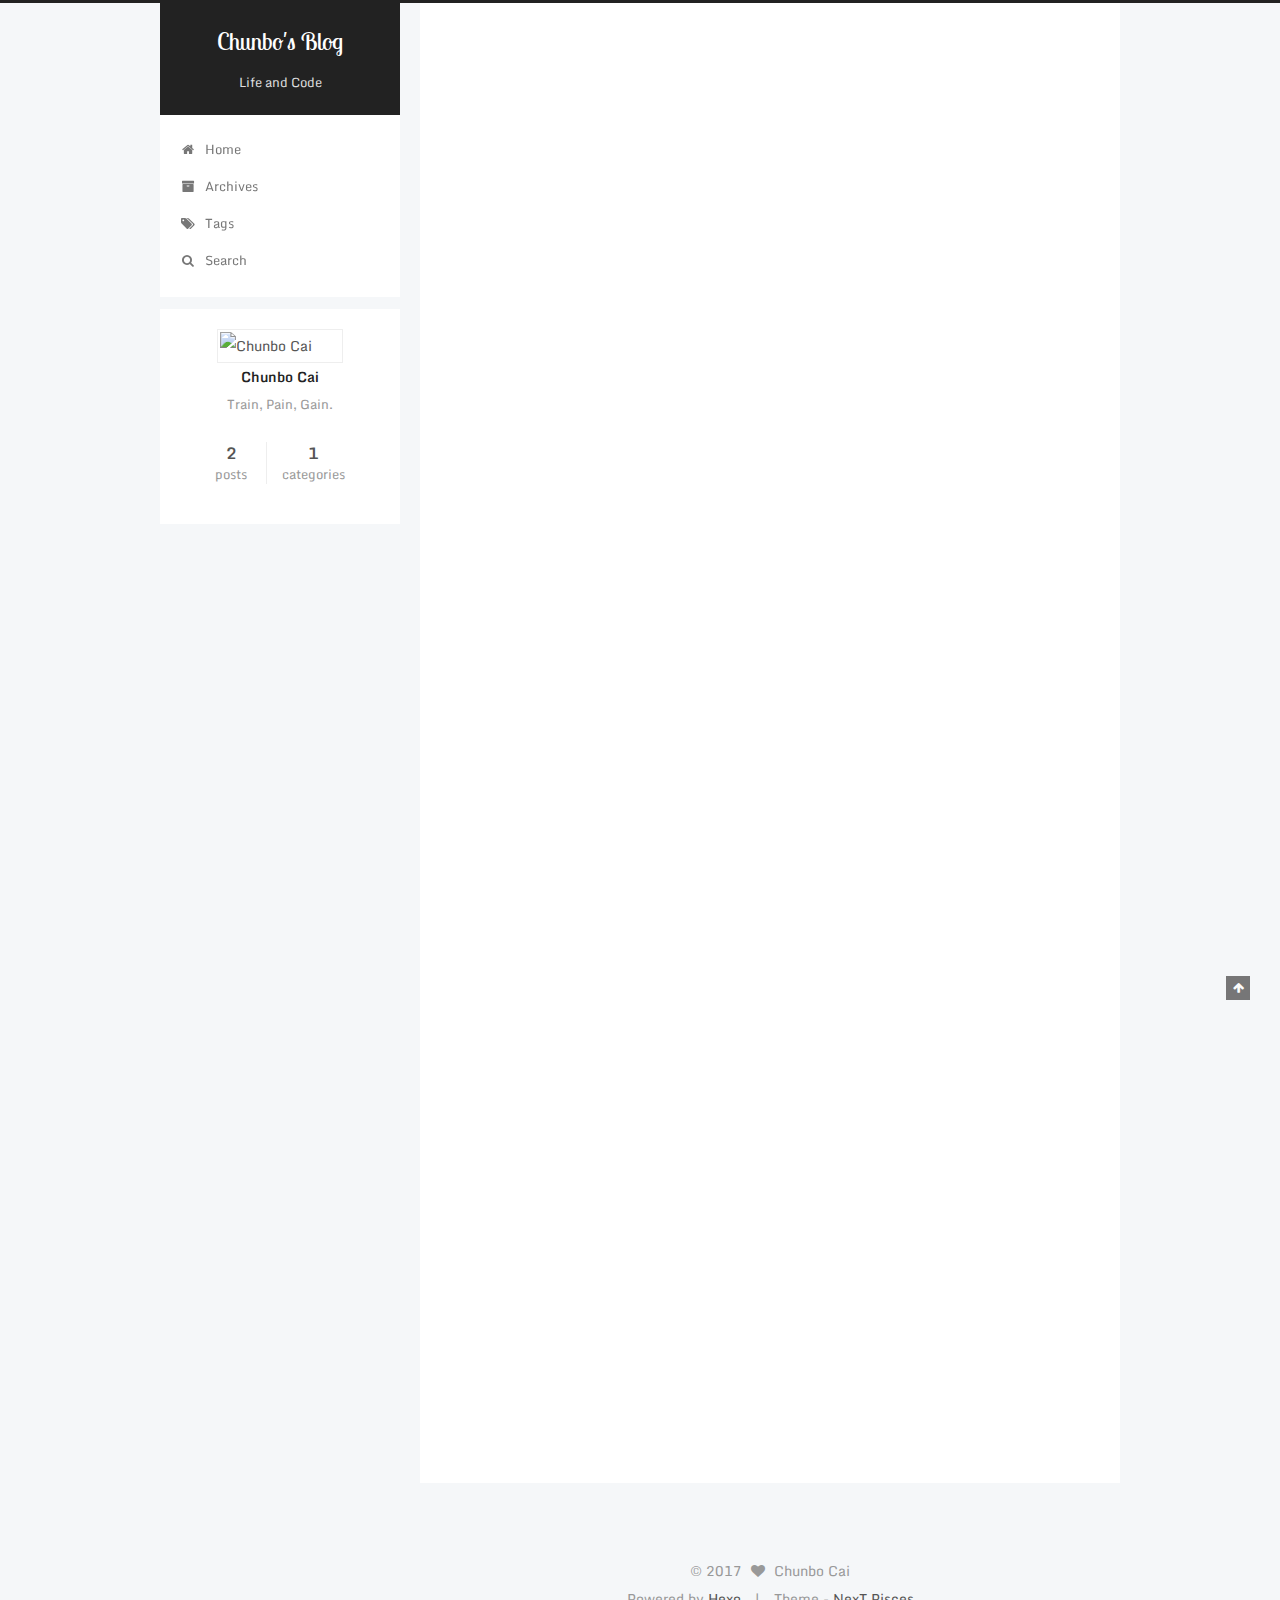
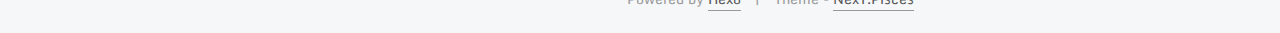
==== commit d5a48482: "Site updated: 2017-03-12 19:08:41" ====
--- a/index.html
+++ b/index.html
@@ -5,7 +5,7 @@
   
 
 
-<html class="theme-next mist use-motion" lang="en">
+<html class="theme-next pisces use-motion" lang="en">
 <head>
   <meta charset="UTF-8"/>
 <meta http-equiv="X-UA-Compatible" content="IE=edge" />
@@ -123,7 +123,7 @@
   var NexT = window.NexT || {};
   var CONFIG = {
     root: '/',
-    scheme: 'Mist',
+    scheme: 'Pisces',
     sidebar: {"position":"left","display":"post","offset":12,"offset_float":0,"b2t":false,"scrollpercent":false,"MacTalk":"http://macshuo.com/","Title":"http://example.com/"},
     fancybox: true,
     motion: true,
@@ -732,7 +732,7 @@
 <div class="theme-info">
   Theme -
   <a class="theme-link" href="https://github.com/iissnan/hexo-theme-next">
-    NexT.Mist
+    NexT.Pisces
   </a>
 </div>
 
@@ -803,6 +803,13 @@
 
   
   
+
+
+  <script type="text/javascript" src="/js/src/affix.js?v=5.1.0"></script>
+
+  <script type="text/javascript" src="/js/src/schemes/pisces.js?v=5.1.0"></script>
+
+
 
   
 
--- a/css/main.css
+++ b/css/main.css
@@ -189,7 +189,7 @@
   font-size: 14px;
   line-height: 2;
   color: #555;
-  background: #fff;
+  background: #f5f7f9;
 }
 @media (max-width: 767px) {
   body {
@@ -226,51 +226,51 @@
   margin: 20px 0 15px;
 }
 h1 {
-  font-size: 24px;
+  font-size: 22px;
 }
 @media (max-width: 767px) {
   h1 {
-    font-size: 20px;
+    font-size: 18px;
   }
 }
 h2 {
-  font-size: 22px;
+  font-size: 20px;
 }
 @media (max-width: 767px) {
   h2 {
-    font-size: 18px;
+    font-size: 16px;
   }
 }
 h3 {
-  font-size: 20px;
+  font-size: 18px;
 }
 @media (max-width: 767px) {
   h3 {
-    font-size: 16px;
+    font-size: 14px;
   }
 }
 h4 {
-  font-size: 18px;
+  font-size: 16px;
 }
 @media (max-width: 767px) {
   h4 {
-    font-size: 14px;
+    font-size: 12px;
   }
 }
 h5 {
-  font-size: 16px;
+  font-size: 14px;
 }
 @media (max-width: 767px) {
   h5 {
-    font-size: 12px;
+    font-size: 10px;
   }
 }
 h6 {
-  font-size: 14px;
+  font-size: 12px;
 }
 @media (max-width: 767px) {
   h6 {
-    font-size: 10px;
+    font-size: 8px;
   }
 }
 p {
@@ -638,8 +638,8 @@
 @media (min-width: 992px) {
   .full-image.full-image.full-image {
     max-width: none;
-    width: 110%;
-    margin: 25px -5%;
+    width: 118%;
+    margin: 0 -9%;
   }
 }
 .blockquote-center,
@@ -830,7 +830,7 @@
   font-size: 14px;
   color: #fff;
   background: #222;
-  border: 2px solid #222;
+  border: 2px solid #555;
   text-decoration: none;
   border-radius: 0;
   transition-property: background-color;
@@ -841,8 +841,8 @@
 .btn:hover,
 .post-button .btn:hover {
   border-color: #222;
-  color: #222;
-  background: #fff;
+  color: #fff;
+  background: #222;
 }
 .btn-bar {
   display: block;
@@ -947,7 +947,7 @@
   width: 24px;
   background: #222;
   font-size: 12px;
-  opacity: 1;
+  opacity: 0.6;
   color: #fff;
   cursor: pointer;
   text-align: center;
@@ -968,7 +968,7 @@
   }
 }
 .back-to-top.back-to-top-on {
-  bottom: 19px;
+  bottom: 30px;
 }
 .header {
   background: #fff;
@@ -982,7 +982,7 @@
 }
 .site-meta {
   margin: 0;
-  text-align: left;
+  text-align: center;
 }
 @media (max-width: 767px) {
   .site-meta {
@@ -993,12 +993,12 @@
   position: relative;
   display: inline-block;
   padding: 0 40px;
-  color: #222;
+  color: #fff;
   background: #222;
   border-bottom: none;
 }
 .brand:hover {
-  color: #222;
+  color: #fff;
 }
 .logo {
   display: inline-block;
@@ -1017,7 +1017,7 @@
 .site-subtitle {
   margin-top: 10px;
   font-size: 13px;
-  color: #999;
+  color: #ddd;
 }
 .use-motion .brand {
   opacity: 0;
@@ -1090,7 +1090,8 @@
   transition-timing-function: ease-in-out;
   transition-delay: 0s;
 }
-.menu .menu-item a:hover {
+.menu .menu-item a:hover,
+.menu-item-active a {
   border-bottom-color: #222;
 }
 .menu .menu-item .fa {
@@ -1212,7 +1213,7 @@
 .posts-collapse {
   position: relative;
   z-index: 1010;
-  margin-left: 0;
+  margin-left: 55px;
 }
 .posts-collapse::after {
   content: " ";
@@ -1438,8 +1439,8 @@
 .post-button .btn {
   color: #555;
   font-size: 14px;
-  background: transparent;
-  border-radius: 0;
+  background: #fff;
+  border-radius: 2px;
   line-height: 2;
   margin: 0 4px 8px 4px;
 }
@@ -1614,20 +1615,20 @@
   display: block;
   margin: 0 auto;
   padding: 2px;
-  max-width: 96px;
+  max-width: 120px;
   height: auto;
-  border: 2px solid #333;
+  border: 1px solid #eee;
 }
 .site-author-name {
-  margin: 5px 0 0;
+  margin: 0;
   text-align: center;
-  color: #f5f5f5;
-  font-weight: normal;
+  color: #222;
+  font-weight: 600;
 }
 .site-description {
-  margin-top: 5px;
+  margin-top: 0;
   text-align: center;
-  font-size: 14px;
+  font-size: 13px;
   color: #999;
 }
 .site-state {
@@ -1639,7 +1640,7 @@
 .site-state-item {
   display: inline-block;
   padding: 0 15px;
-  border-left: 1px solid #333;
+  border-left: 1px solid #eee;
 }
 .site-state-item:first-child {
   border-left: none;
@@ -1652,11 +1653,11 @@
   text-align: center;
   color: inherit;
   font-weight: 600;
-  font-size: 18px;
+  font-size: 16px;
 }
 .site-state-item-name {
   font-size: 13px;
-  color: inherit;
+  color: #999;
 }
 .feed-link {
   margin-top: 20px;
@@ -1698,7 +1699,7 @@
   width: 4px;
   height: 4px;
   border-radius: 50%;
-  background: #4e7ded;
+  background: #7532c7;
 }
 .links-of-blogroll {
   font-size: 13px;
@@ -1728,7 +1729,7 @@
   color: #555;
 }
 .sidebar-nav li:hover {
-  color: #f5f5f5;
+  color: #fc6423;
 }
 .page-post-detail .sidebar-nav-toc {
   padding: 0 5px;
@@ -1737,11 +1738,11 @@
   margin-left: 10px;
 }
 .sidebar-nav .sidebar-nav-active {
-  color: #87daff;
-  border-bottom-color: #87daff;
+  color: #fc6423;
+  border-bottom-color: #fc6423;
 }
 .sidebar-nav .sidebar-nav-active:hover {
-  color: #87daff;
+  color: #fc6423;
 }
 .sidebar-panel {
   display: none;
@@ -1774,12 +1775,12 @@
   transition-timing-function: ease-in-out;
   transition-delay: 0s;
   transition-property: all;
-  color: #999;
-  border-bottom-color: #555;
+  color: #666;
+  border-bottom-color: #ccc;
 }
 .post-toc ol a:hover {
-  color: #ccc;
-  border-bottom-color: #ccc;
+  color: #000;
+  border-bottom-color: #000;
 }
 .post-toc .nav-item {
   overflow: hidden;
@@ -1800,14 +1801,14 @@
   display: block;
 }
 .post-toc .nav .active > a {
-  color: #87daff;
-  border-bottom-color: #87daff;
+  color: #fc6423;
+  border-bottom-color: #fc6423;
 }
 .post-toc .nav .active-current > a {
-  color: #87daff;
+  color: #fc6423;
 }
 .post-toc .nav .active-current > a:hover {
-  color: #87daff;
+  color: #fc6423;
 }
 .footer {
   font-size: 14px;
@@ -2227,6 +2228,16 @@
   transform: translate(-50%, -50%);
   color: #ccc;
 }
+@media (min-width: 768px) and (max-width: 991px) {
+  .busuanzi-count {
+    width: auto;
+  }
+}
+@media (max-width: 767px) {
+  .busuanzi-count {
+    width: auto;
+  }
+}
 .site-uv,
 .site-pv,
 .page-pv {
@@ -2465,324 +2476,394 @@
   }
 }
 .page-post-detail .sidebar-toggle-line {
-  background: #87daff;
+  background: #fc6423;
 }
 .page-post-detail .comments {
   overflow: hidden;
 }
-h1,
-h2,
-h3,
-h4,
-h5,
-h6 {
-  margin: 20px 0 10px;
-}
-p {
-  margin: 0 0 25px 0;
-}
-a {
-  border-bottom-color: #ccc;
-}
-hr {
-  margin: 20px 0;
-  height: 2px;
-}
-.main-inner {
-  margin-top: 80px;
-}
 .header {
-  background: #f5f5f5;
+  position: relative;
+  margin: 0 auto;
+  width: 960px;
+}
+@media (min-width: 768px) and (max-width: 991px) {
+  .header {
+    width: auto;
+  }
+}
+@media (max-width: 767px) {
+  .header {
+    width: auto;
+  }
 }
 .header-inner {
-  padding: 25px 0 20px;
-}
-.header-inner:before,
-.header-inner:after {
+  position: absolute;
+  top: 0;
+  overflow: hidden;
+  padding: 0;
+  width: 240px;
+  background: #fff;
+  box-shadow: initial;
+  border-radius: initial;
+}
+@media (min-width: 1600px) {
+  .container .header-inner {
+    width: 240px;
+  }
+}
+@media (min-width: 768px) and (max-width: 991px) {
+  .header-inner {
+    position: relative;
+    width: auto;
+    border-radius: initial;
+  }
+}
+@media (max-width: 767px) {
+  .header-inner {
+    position: relative;
+    width: auto;
+    border-radius: initial;
+  }
+}
+.main:before,
+.main:after {
   content: " ";
   display: table;
 }
-.header-inner:after {
+.main:after {
   clear: both;
 }
-@media (max-width: 767px) {
-  .header-inner {
+@media (min-width: 768px) and (max-width: 991px) {
+  .main {
+    padding-bottom: 100px;
+  }
+}
+@media (max-width: 767px) {
+  .main {
+    padding-bottom: 100px;
+  }
+}
+.container .main-inner {
+  width: 960px;
+}
+@media (min-width: 768px) and (max-width: 991px) {
+  .container .main-inner {
     width: auto;
-    margin-bottom: 50px;
-    padding: 10px;
-  }
+  }
+}
+@media (max-width: 767px) {
+  .container .main-inner {
+    width: auto;
+  }
+}
+.content-wrap {
+  float: right;
+  box-sizing: border-box;
+  padding: 40px;
+  width: 700px;
+  background: #fff;
+  min-height: 700px;
+  box-shadow: initial;
+  border-radius: initial;
+}
+@media (min-width: 768px) and (max-width: 991px) {
+  .content-wrap {
+    width: 100%;
+    padding: 20px;
+    border-radius: initial;
+  }
+}
+@media (max-width: 767px) {
+  .content-wrap {
+    width: 100%;
+    padding: 20px;
+    min-height: auto;
+    border-radius: initial;
+  }
+}
+.sidebar {
+  position: static;
+  float: left;
+  margin-top: 300px;
+  width: 240px;
+  background: #f5f7f9;
+  box-shadow: none;
+}
+@media (min-width: 768px) and (max-width: 991px) {
+  .sidebar {
+    display: none;
+  }
+}
+@media (max-width: 767px) {
+  .sidebar {
+    display: none;
+  }
+}
+.sidebar-toggle {
+  display: none;
+}
+.footer-inner {
+  width: 960px;
+  padding-left: 260px;
+}
+@media (min-width: 768px) and (max-width: 991px) {
+  .footer-inner {
+    width: auto;
+    padding-left: 0;
+  }
+}
+@media (max-width: 767px) {
+  .footer-inner {
+    width: auto;
+    padding-left: 0;
+  }
+}
+.sidebar-position-right .header-inner {
+  right: 0;
+}
+.sidebar-position-right .content-wrap {
+  float: left;
+}
+.sidebar-position-right .sidebar {
+  float: right;
+}
+.sidebar-position-right .footer-inner:before {
+  float: right;
+}
+.site-brand-wrapper {
+  position: relative;
 }
 .site-meta {
-  float: left;
-  margin-left: -20px;
-  line-height: normal;
-}
-@media (max-width: 767px) {
+  padding: 20px 0;
+  color: #fff;
+  background: #222;
+}
+@media (min-width: 768px) and (max-width: 991px) {
   .site-meta {
-    margin-left: 10px;
-  }
-}
-.site-meta .brand {
-  padding: 2px 1px;
+    box-shadow: 0 0 16px rgba(0,0,0,0.5);
+  }
+}
+@media (max-width: 767px) {
+  .site-meta {
+    box-shadow: 0 0 16px rgba(0,0,0,0.5);
+  }
+}
+.brand {
+  padding: 0;
   background: none;
 }
-@media (max-width: 767px) {
-  .site-meta .brand {
-    display: block;
-  }
-}
-.site-meta .logo {
-  display: none;
-}
-.site-meta .site-title {
-  font-size: 22px;
-  font-weight: bolder;
-}
-@media (max-width: 767px) {
-  .site-meta .site-title {
-    line-height: 34px;
-  }
-}
-.logo-line-before,
-.logo-line-after {
-  display: block;
-  overflow: hidden;
-  margin: 0 auto;
-  width: 75%;
-}
-@media (max-width: 767px) {
-  .logo-line-before,
-  .logo-line-after {
-    display: none;
-  }
-}
-.logo-line-before i,
-.logo-line-after i {
-  position: relative;
-  display: block;
-  height: 2px;
-  background: #222;
-}
-@media (max-width: 767px) {
-  .logo-line-before i,
-  .logo-line-after i {
-    height: 3px;
-  }
-}
-.use-motion .logo-line-before i {
-  left: -100%;
-}
-.use-motion .logo-line-after i {
-  right: -100%;
+.brand:hover {
+  color: #fff;
 }
 .site-subtitle {
-  display: none;
-}
-.site-nav-toggle {
-  position: static;
-  float: right;
-}
-.menu {
-  float: right;
-  margin: 8px 0 0 0;
-}
-@media (max-width: 767px) {
-  .menu {
-    margin: 20px 0 0 0;
-    padding: 0;
-  }
-}
-.menu br {
-  display: none;
-}
-.menu .menu-item {
-  margin: 0;
-}
-@media (max-width: 767px) {
-  .menu .menu-item {
-    display: block;
-  }
-}
-.menu .menu-item a {
-  padding: 0 10px;
-  background: none;
-  border: none;
-  border-radius: 2px;
-  transition-property: background;
-}
-@media (max-width: 767px) {
-  .menu .menu-item a {
-    text-align: left;
-  }
-}
-.menu .menu-item a:hover {
-  background: #e1e1e1;
-}
-.menu a::before {
-  display: none;
-}
-@media (max-width: 767px) {
-  .menu a::before {
-    display: block;
-  }
-}
-@media (max-width: 767px) {
-  .menu {
-    float: none;
-  }
+  margin: 10px 10px 0;
+  font-weight: initial;
 }
 .site-search form {
   display: none;
 }
-.posts-expand {
-  padding-top: 0;
-}
-.posts-expand .post-title,
-.posts-expand .post-meta {
+.site-nav {
+  border-top: none;
+}
+@media (min-width: 768px) and (max-width: 991px) {
+  .site-nav {
+    display: none !important;
+  }
+}
+@media (min-width: 768px) and (max-width: 991px) {
+  .site-nav-on {
+    display: block !important;
+  }
+}
+.menu .menu-item {
+  display: block;
+  margin: 0;
+}
+.menu .menu-item a {
+  position: relative;
+  box-sizing: border-box;
+  padding: 5px 20px;
   text-align: left;
-}
-@media (max-width: 767px) {
-  .posts-expand .post-title,
-  .posts-expand .post-meta {
-    text-align: center;
-  }
-}
-.posts-expand .post-eof {
+  line-height: inherit;
+  transition-property: background-color;
+  transition-duration: 0.2s;
+  transition-timing-function: ease-in-out;
+  transition-delay: 0s;
+}
+.menu .menu-item a:hover,
+.menu-item-active a {
+  background: #f9f9f9;
+  border-bottom-color: #fff;
+}
+.menu .menu-item br {
   display: none;
 }
-.posts-expand .post {
-  margin-top: 120px;
-}
-.posts-expand .post:first-child {
+.menu-item-active a:after {
+  content: " ";
+  position: absolute;
+  top: 50%;
+  margin-top: -3px;
+  right: 15px;
+  width: 6px;
+  height: 6px;
+  border-radius: 50%;
+  background-color: #bbb;
+}
+.btn-bar {
+  background-color: #fff;
+}
+.site-nav-toggle {
+  left: 20px;
+  top: 50%;
+  -webkit-transform: translateY(-50%);
+  -webkit-transform: translateY(-50%);
+  -moz-transform: translateY(-50%);
+  -ms-transform: translateY(-50%);
+  -o-transform: translateY(-50%);
+  transform: translateY(-50%);
+}
+@media (min-width: 768px) and (max-width: 991px) {
+  .site-nav-toggle {
+    display: block;
+  }
+}
+.use-motion .sidebar .motion-element {
+  opacity: 1;
+}
+.sidebar {
+  display: none;
+  right: auto;
+  bottom: auto;
+  -webkit-transform: none;
+}
+.sidebar-inner {
+  box-sizing: border-box;
+  width: 240px;
+  color: #555;
+  background: #fff;
+  box-shadow: initial;
+  border-radius: initial;
+}
+.sidebar-inner.affix {
+  position: fixed;
+  top: 0px;
+}
+.site-overview {
+  margin: 0 2px;
+  text-align: left;
+}
+.site-author:before,
+.site-author:after {
+  content: " ";
+  display: table;
+}
+.site-author:after {
+  clear: both;
+}
+.sidebar a {
+  color: #555;
+}
+.sidebar a:hover {
+  color: #222;
+}
+.links-of-author-item a:before {
+  display: none;
+}
+.links-of-author-item a {
+  border-bottom: none;
+  text-decoration: underline;
+}
+.feed-link {
+  border-top: 1px dotted #ccc;
+  border-bottom: 1px dotted #ccc;
+  text-align: center;
+}
+.feed-link a {
+  display: block;
+  color: #fc6423;
+  border: none;
+}
+.feed-link a:hover {
+  background: none;
+  color: #e34603;
+}
+.feed-link a:hover i {
+  color: #e34603;
+}
+.links-of-author:before,
+.links-of-author:after {
+  content: " ";
+  display: table;
+}
+.links-of-author:after {
+  clear: both;
+}
+.links-of-author-item {
+  float: left;
+  margin: 5px 0 0;
+  width: 50%;
+}
+.links-of-author-item a {
+  box-sizing: border-box;
+  display: inline-block;
+  margin-right: 0;
+  margin-bottom: 0;
+  padding: 0 5px;
+  overflow: hidden;
+  white-space: nowrap;
+  text-overflow: ellipsis;
+}
+.links-of-author-item a {
+  display: block;
+  text-decoration: none;
+}
+.links-of-author-item a:hover {
+  border-radius: 4px;
+  background: #eee;
+}
+.links-of-author-item .fa {
+  margin-right: 2px;
+  font-size: 16px;
+}
+.links-of-author-item .fa-globe {
+  font-size: 15px;
+}
+.links-of-blogroll {
+  margin-top: 20px;
+  padding: 3px 0 0;
+  border-top: 1px dotted #ccc;
+}
+.links-of-blogroll-title {
   margin-top: 0;
 }
-.posts-expand .post-meta {
-  margin-top: 5px;
-  margin-bottom: 20px;
-}
-.posts-expand .post-title {
-  position: relative;
-  font-size: 26px;
-  font-weight: 400;
-}
-@media (max-width: 767px) {
-  .posts-expand .post-title {
-    font-size: 20px;
-  }
-}
-@media (min-width: 1600px) {
-  .posts-expand .post-title {
-    font-size: 26px;
-  }
-}
-.posts-expand .post-title:hover:before {
-  background: #222;
-}
-.posts-expand .post-body img {
-  margin: 0;
-}
-.posts-expand .post-tags {
-  text-align: left;
-}
-.posts-expand .post-tags a {
-  padding: 1px 5px;
-  background: #f5f5f5;
-  border-bottom: none;
-}
-.posts-expand .post-tags a:hover {
-  background: #ccc;
-}
-.posts-expand .post-nav {
-  margin-top: 40px;
-}
-.post-button {
-  margin-top: 20px;
-  text-align: left;
-}
-.post-button a {
-  margin: 0 8px 8px 0 !important;
+.links-of-blogroll-item {
   padding: 0;
-  font-size: 14px;
-  color: #666;
-  background: none;
-  border: none;
-  border-bottom: 2px solid #666;
-  transition-property: border;
-}
-@media (max-width: 767px) {
-  .post-button a {
-    font-size: 12px;
-  }
-}
-@media (min-width: 1600px) {
-  .post-button a {
-    font-size: 16px;
-  }
-}
-.post-button a:hover {
-  border-bottom-color: #222;
+}
+.links-of-blogroll-inline:before,
+.links-of-blogroll-inline:after {
+  content: " ";
+  display: table;
+}
+.links-of-blogroll-inline:after {
+  clear: both;
 }
 .links-of-blogroll-inline .links-of-blogroll-item {
-  display: inline-block;
-}
-.btn {
-  padding: 0 10px;
-  border-width: 2px;
-  border-radius: 0;
-}
-.headband {
-  display: none;
-}
-.site-search {
-  position: relative;
-  float: right;
-  margin-top: 5px;
-  padding-top: 3px;
-}
-@media (max-width: 767px) {
-  .site-search {
-    float: none;
-    padding: 0 10px;
-  }
-}
-@media (max-width: 767px) {
-  .container .main-inner {
-    width: auto;
-  }
-}
-.page-post-detail .post-title,
-.page-post-detail .post-meta {
-  text-align: center;
-}
-.page-post-detail .post-title:before {
-  display: none;
-}
-.page-post-detail .post-meta {
-  margin-bottom: 60px;
-}
-.pagination {
-  margin: 120px 0 0;
-  text-align: left;
-}
-@media (max-width: 767px) {
-  .pagination {
-    margin: 80px 10px 0;
-    text-align: center;
-  }
-}
-.footer {
-  margin-top: 80px;
-  padding: 10px 0;
-  background: #f5f5f5;
-  color: #666;
-}
-.footer-inner {
-  margin: 0 auto;
-  text-align: left;
-}
-@media (max-width: 767px) {
-  .footer-inner {
-    width: auto;
-    text-align: center;
-  }
-}
+  float: left;
+  margin: 5px 0 0;
+  width: 50%;
+}
+.links-of-blogroll-inline .links-of-blogroll-item a {
+  box-sizing: border-box;
+  display: inline-block;
+  margin-right: 0;
+  margin-bottom: 0;
+  padding: 0 5px;
+  overflow: hidden;
+  white-space: nowrap;
+  text-overflow: ellipsis;
+}
+@media (max-width: 767px) {
+  .post-body {
+    text-align: justify;
+  }
+}
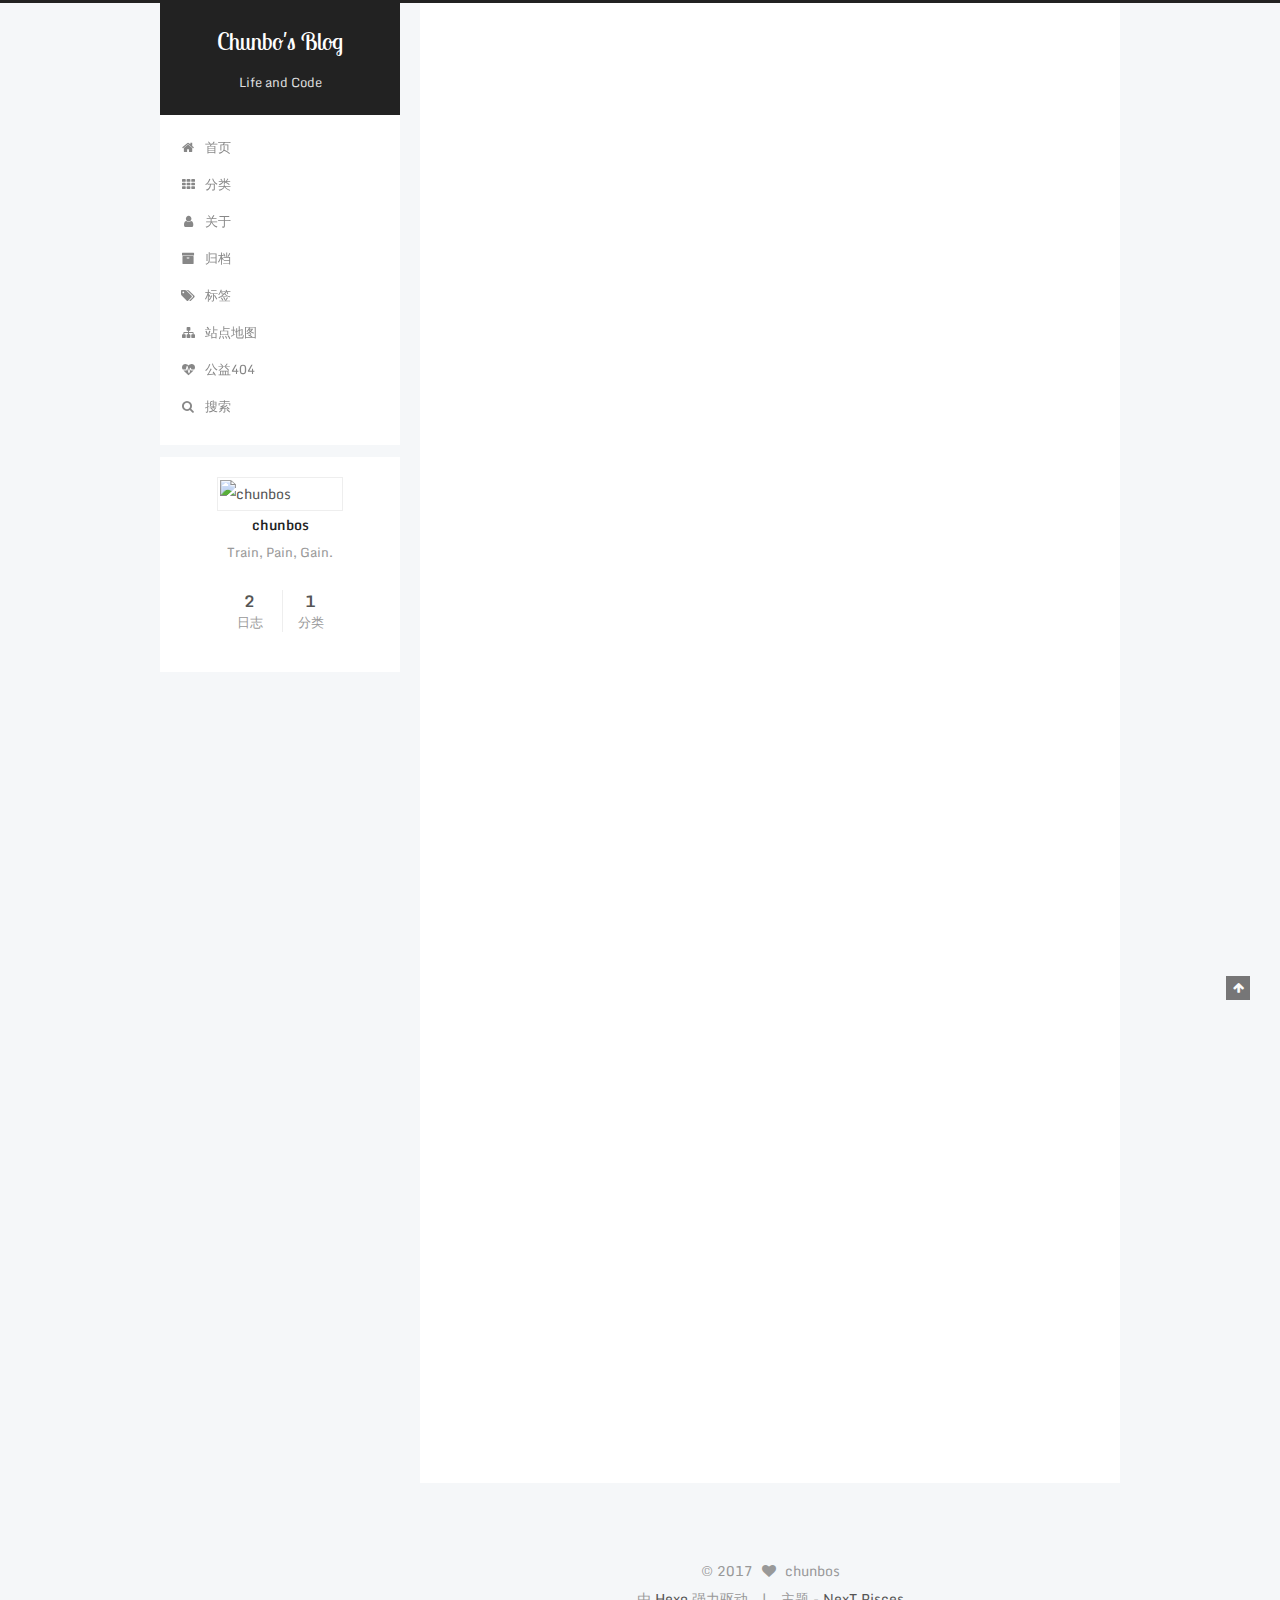
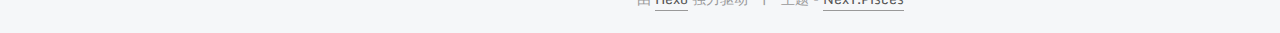
==== commit 787f4975: "Site updated: 2017-03-31 21:33:50" ====
--- a/index.html
+++ b/index.html
@@ -5,7 +5,7 @@
   
 
 
-<html class="theme-next pisces use-motion" lang="en">
+<html class="theme-next pisces use-motion" lang="zh-Hans">
 <head>
   <meta charset="UTF-8"/>
 <meta http-equiv="X-UA-Compatible" content="IE=edge" />
@@ -152,7 +152,7 @@
   <title> Chunbo's Blog </title>
 </head>
 
-<body itemscope itemtype="http://schema.org/WebPage" lang="en">
+<body itemscope itemtype="http://schema.org/WebPage" lang="zh-Hans">
 
   
 
@@ -227,17 +227,37 @@
             
               <i class="menu-item-icon fa fa-fw fa-home"></i> <br />
             
-            Home
+            首页
           </a>
         </li>
       
         
+        <li class="menu-item menu-item-categories">
+          <a href="/categories" rel="section">
+            
+              <i class="menu-item-icon fa fa-fw fa-th"></i> <br />
+            
+            分类
+          </a>
+        </li>
+      
+        
+        <li class="menu-item menu-item-about">
+          <a href="/about" rel="section">
+            
+              <i class="menu-item-icon fa fa-fw fa-user"></i> <br />
+            
+            关于
+          </a>
+        </li>
+      
+        
         <li class="menu-item menu-item-archives">
           <a href="/archives" rel="section">
             
               <i class="menu-item-icon fa fa-fw fa-archive"></i> <br />
             
-            Archives
+            归档
           </a>
         </li>
       
@@ -247,10 +267,30 @@
             
               <i class="menu-item-icon fa fa-fw fa-tags"></i> <br />
             
-            Tags
+            标签
           </a>
         </li>
       
+        
+        <li class="menu-item menu-item-sitemap">
+          <a href="/sitemap.xml" rel="section">
+            
+              <i class="menu-item-icon fa fa-fw fa-sitemap"></i> <br />
+            
+            站点地图
+          </a>
+        </li>
+      
+        
+        <li class="menu-item menu-item-commonweal">
+          <a href="/404.html" rel="section">
+            
+              <i class="menu-item-icon fa fa-fw fa-heartbeat"></i> <br />
+            
+            公益404
+          </a>
+        </li>
+      
 
       
         <li class="menu-item menu-item-search">
@@ -260,7 +300,7 @@
             
               <i class="menu-item-icon fa fa-search fa-fw"></i> <br />
             
-            Search
+            搜索
           </a>
         </li>
       
@@ -280,7 +320,7 @@
     </span>
     <div class="local-search-input-wrapper">
       <input autocapitalize="off" autocomplete="off" autocorrect="off"
-             placeholder="Searching..." spellcheck="false"
+             placeholder="搜索..." spellcheck="false"
              type="text" id="local-search-input">
     </div>
   </div>
@@ -317,7 +357,7 @@
     <link itemprop="mainEntityOfPage" href="git@github.com:chunbos/chunbos.github.io.git/2017/03/11/hello/">
 
     <span hidden itemprop="author" itemscope itemtype="http://schema.org/Person">
-      <meta itemprop="name" content="Chunbo Cai">
+      <meta itemprop="name" content="chunbos">
       <meta itemprop="description" content="">
       <meta itemprop="image" content="https://ooo.0o0.ooo/2017/03/12/58c4f03926386.jpg">
     </span>
@@ -351,9 +391,9 @@
                 <i class="fa fa-calendar-o"></i>
               </span>
               
-                <span class="post-meta-item-text">Posted on</span>
-              
-              <time title="Post created" itemprop="dateCreated datePublished" datetime="2017-03-11T21:21:13+08:00">
+                <span class="post-meta-item-text">发表于</span>
+              
+              <time title="创建于" itemprop="dateCreated datePublished" datetime="2017-03-11T21:21:13+08:00">
                 2017-03-11
               </time>
             
@@ -372,7 +412,7 @@
                 <i class="fa fa-folder-o"></i>
               </span>
               
-                <span class="post-meta-item-text">In</span>
+                <span class="post-meta-item-text">分类于</span>
               
               
                 <span itemprop="about" itemscope itemtype="http://schema.org/Thing">
@@ -409,7 +449,7 @@
                  <i class="fa fa-eye"></i>
                </span>
                
-                 <span class="post-meta-item-text">Visitors </span>
+                 <span class="post-meta-item-text">阅读次数 </span>
                
                  <span class="leancloud-visitors-count"></span>
              </span>
@@ -437,7 +477,7 @@
           <!--noindex-->
           <div class="post-button text-center">
             <a class="btn" href="/2017/03/11/hello/">
-              Read more &raquo;
+              阅读全文 &raquo;
             </a>
           </div>
           <!--/noindex-->
@@ -482,7 +522,7 @@
     <link itemprop="mainEntityOfPage" href="git@github.com:chunbos/chunbos.github.io.git/2017/03/11/hello-world/">
 
     <span hidden itemprop="author" itemscope itemtype="http://schema.org/Person">
-      <meta itemprop="name" content="Chunbo Cai">
+      <meta itemprop="name" content="chunbos">
       <meta itemprop="description" content="">
       <meta itemprop="image" content="https://ooo.0o0.ooo/2017/03/12/58c4f03926386.jpg">
     </span>
@@ -516,9 +556,9 @@
                 <i class="fa fa-calendar-o"></i>
               </span>
               
-                <span class="post-meta-item-text">Posted on</span>
-              
-              <time title="Post created" itemprop="dateCreated datePublished" datetime="2017-03-11T20:19:27+08:00">
+                <span class="post-meta-item-text">发表于</span>
+              
+              <time title="创建于" itemprop="dateCreated datePublished" datetime="2017-03-11T20:19:27+08:00">
                 2017-03-11
               </time>
             
@@ -552,7 +592,7 @@
                  <i class="fa fa-eye"></i>
                </span>
                
-                 <span class="post-meta-item-text">Visitors </span>
+                 <span class="post-meta-item-text">阅读次数 </span>
                
                  <span class="leancloud-visitors-count"></span>
              </span>
@@ -651,8 +691,8 @@
         <div class="site-author motion-element" itemprop="author" itemscope itemtype="http://schema.org/Person">
           <img class="site-author-image" itemprop="image"
                src="https://ooo.0o0.ooo/2017/03/12/58c4f03926386.jpg"
-               alt="Chunbo Cai" />
-          <p class="site-author-name" itemprop="name">Chunbo Cai</p>
+               alt="chunbos" />
+          <p class="site-author-name" itemprop="name">chunbos</p>
            
               <p class="site-description motion-element" itemprop="description">Train, Pain, Gain.</p>
           
@@ -663,7 +703,7 @@
             <div class="site-state-item site-state-posts">
               <a href="/archives">
                 <span class="site-state-item-count">2</span>
-                <span class="site-state-item-name">posts</span>
+                <span class="site-state-item-name">日志</span>
               </a>
             </div>
           
@@ -674,7 +714,7 @@
             <div class="site-state-item site-state-categories">
               
                 <span class="site-state-item-count">1</span>
-                <span class="site-state-item-name">categories</span>
+                <span class="site-state-item-name">分类</span>
               
             </div>
           
@@ -721,16 +761,16 @@
   <span class="with-love">
     <i class="fa fa-heart"></i>
   </span>
-  <span class="author" itemprop="copyrightHolder">Chunbo Cai</span>
+  <span class="author" itemprop="copyrightHolder">chunbos</span>
 </div>
 
 
 <div class="powered-by">
-  Powered by <a class="theme-link" href="https://hexo.io">Hexo</a>
+  由 <a class="theme-link" href="https://hexo.io">Hexo</a> 强力驱动
 </div>
 
 <div class="theme-info">
-  Theme -
+  主题 -
   <a class="theme-link" href="https://github.com/iissnan/hexo-theme-next">
     NexT.Pisces
   </a>
--- a/css/main.css
+++ b/css/main.css
@@ -1699,7 +1699,7 @@
   width: 4px;
   height: 4px;
   border-radius: 50%;
-  background: #7532c7;
+  background: #428c5d;
 }
 .links-of-blogroll {
   font-size: 13px;
